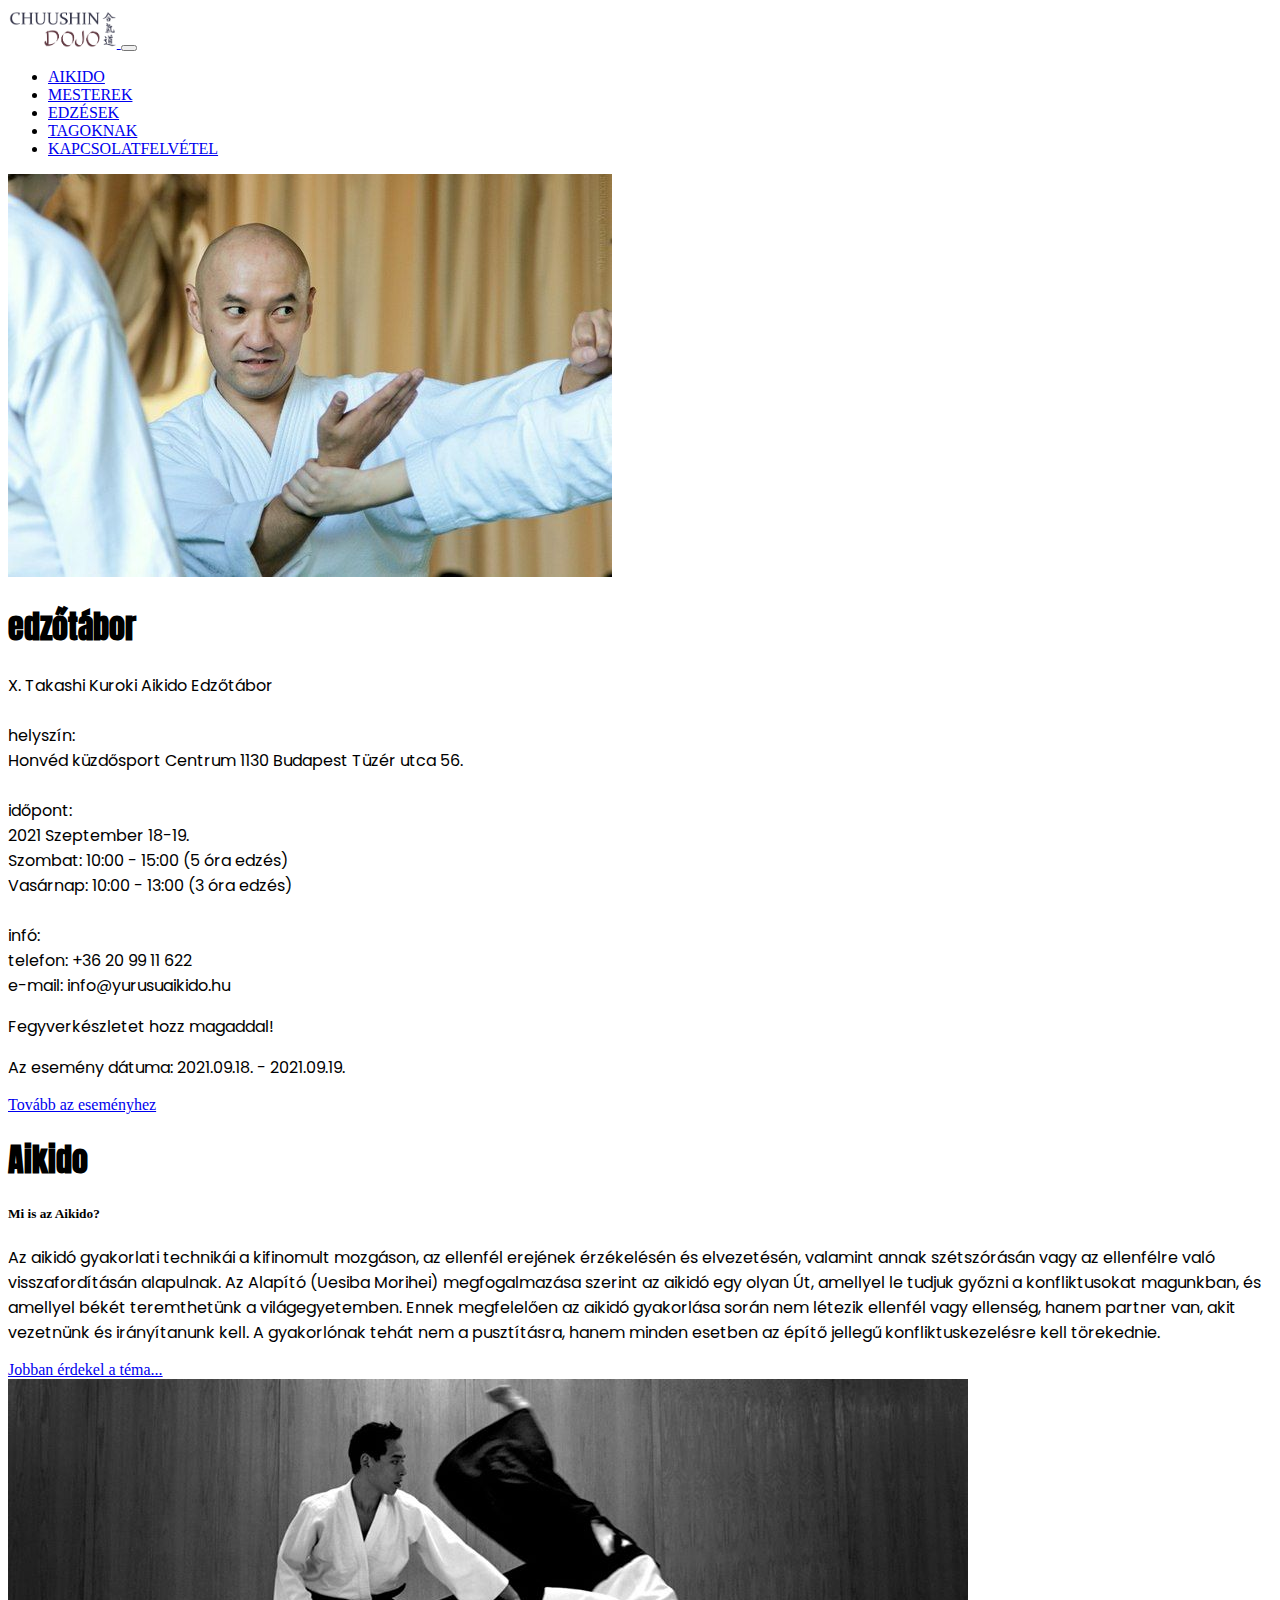
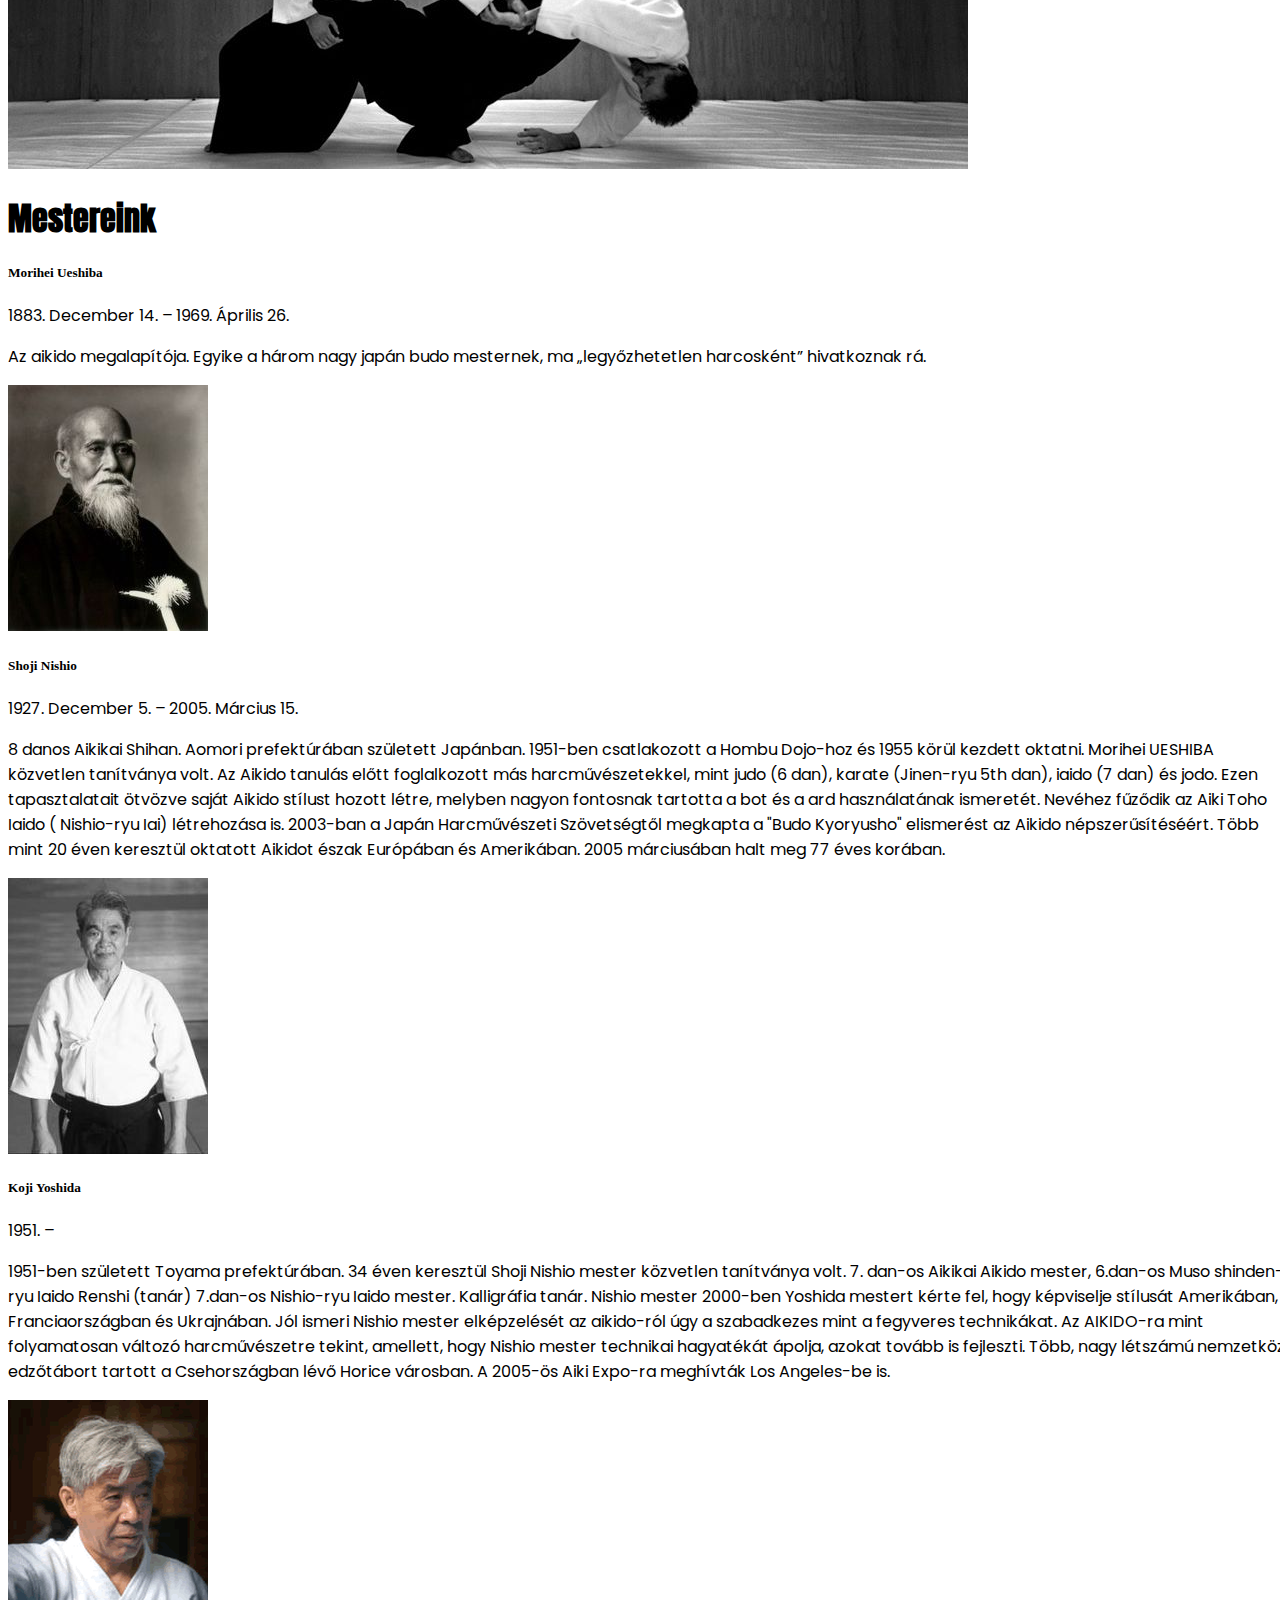
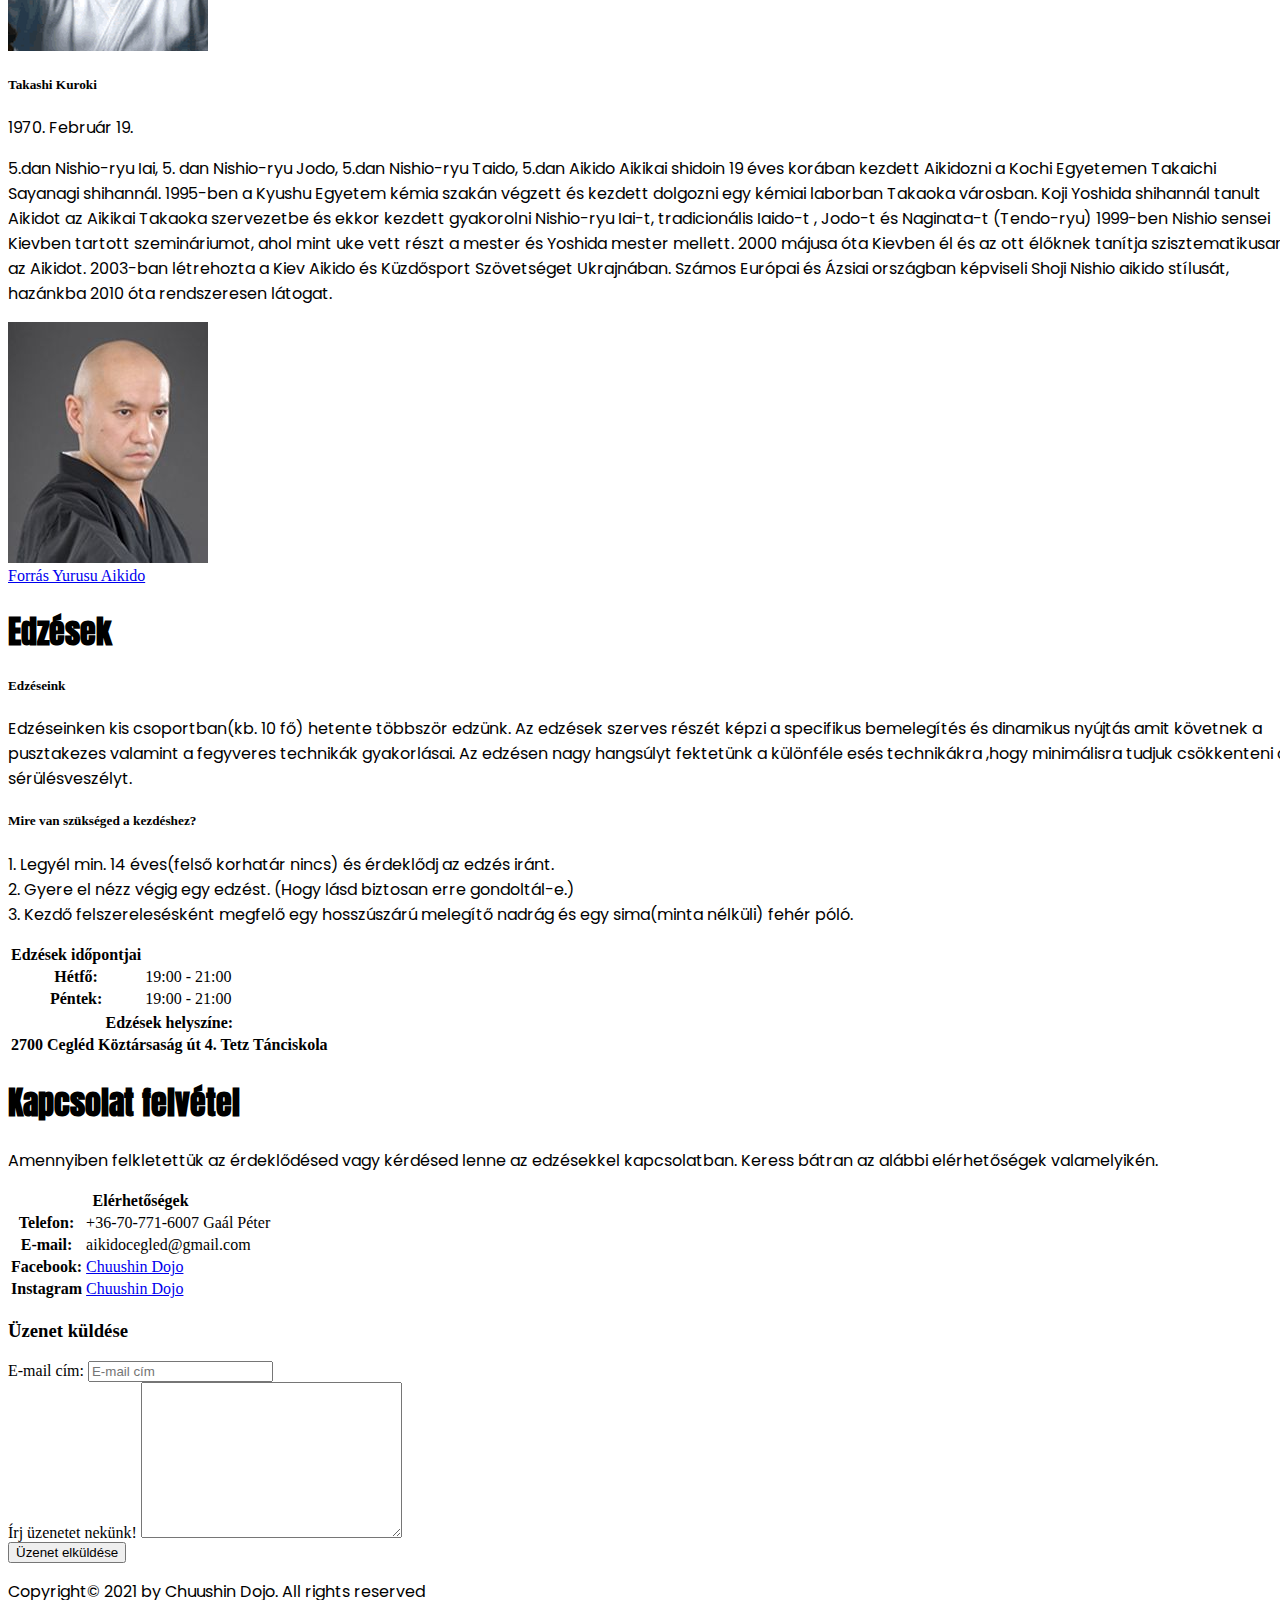
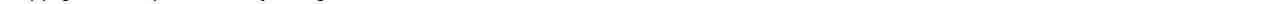
==== index.html @ 1a50bdc6 "form validateing" ====
<!DOCTYPE html>
<html lang="hu">
    <head>
        <meta charset="utf-8">
        <title>Chuushin Dojo</title>
        <!-- Fonts -->
        <link rel="preconnect" href="https://fonts.googleapis.com">
        <link rel="preconnect" href="https://fonts.gstatic.com" crossorigin>
        <link href="https://fonts.googleapis.com/css2?family=Anton&family=Poppins:wght@300&display=swap" rel="stylesheet"> 
        <!-- CSS -->
        <link href="https://cdn.jsdelivr.net/npm/bootstrap@5.0.1/dist/css/bootstrap.min.css" rel="stylesheet" integrity="sha384-+0n0xVW2eSR5OomGNYDnhzAbDsOXxcvSN1TPprVMTNDbiYZCxYbOOl7+AMvyTG2x" crossorigin="anonymous">
        <link href="index.css" rel="stylesheet" type="text/css">
    </head>
    <body>
        <!-- Header Section -->
        <section id="header mt-5">
            <div class="container fixed-top">
                <nav class="navbar navbar-expand-lg navbar-light bg-light sticky-top">
                    <div class="container-fluid">
                        <a href="#header" class="navbar-brand">
                            <img src="images/logo.png" alt="Chuushin Dojo's logo" class="d-inline-block align-text-top" height="40">
                        </a>
                        <button class="navbar-toggler" type="button" data-bs-toggle="collapse" data-bs-target="#ncc" aria-controls="ncc" aria-expanded="false" aria-label="ncc">
                            <span class="navbar-toggler-icon"></span>
                        </button>
                    </div>
                    <div class="collapse navbar-collapse" id="ncc">
                        <ul class="navbar-nav">
                            <li class="nav-item">
                                <a href="#aikido" class="nav-link">AIKIDO</a>
                            </li>
                            <li class="nav-item">
                                <a href="#masters" class="nav-link">MESTEREK</a>
                            </li>
                            <li class="nav-item">
                                <a href="#training" class="nav-link">EDZÉSEK</a>
                            </li>
                        
                            <li class="nav-item">
                                <a href="pages/members.html" class="nav-link">TAGOKNAK</a>
                            </li>
                        
                            <li class="nav-item">
                                <a href="#contacts" class="nav-link">KAPCSOLATFELVÉTEL</a>
                            </li>
                        </ul>
                    </div>
                </nav>
            </div>
            <div class="container py-3 mt-5" id="welcome">
                <div class="row mt-3 bg-light p-2 border rounded">
                    <div class="col-sm-12 col-md-8 mt-auto mb-auto" id="welcomePic">
                        <img src="images/kuroki2.jpg" alt="picture from a similar event" class="img-fluid rounded w-100">
                    </div>
                    <div class="col-sm-12 col-md-4 mt-auto mb-auto">
                        <h1 class="text text-uppercase text-center m-3">edzőtábor</h1>
                        <p class="text">
                            X. Takashi Kuroki Aikido Edzőtábor
                            <br>
                            <br>
                            <span class="text text-uppercase fw-bold">helyszín:</span>
                            <br>
                            Honvéd küzdősport Centrum 1130 Budapest Tüzér utca 56.
                            <br>
                            <br>
                            <span class="text text-uppercase fw-bold">időpont:</span>
                            <br>
                            2021 Szeptember 18-19.
                            <br>
                            Szombat: 10:00 - 15:00 (5 óra edzés)
                            <br>
                            Vasárnap: 10:00 - 13:00 (3 óra edzés)
                            <br>
                            <br>
                            <span class="text text-uppercase fw-bold">infó:</span>
                            <br>
                            telefon: +36 20 99 11 622
                            <br>
                            e-mail: info@yurusuaikido.hu
                            <br>
                            <p class="text text-center fw-bold">
                                Fegyverkészletet hozz magaddal!
                            </p>
                        </p>
                        <p class="text text-secondary text-center border-top border-2 p-2 fw-bold">
                            Az esemény dátuma: 2021.09.18. - 2021.09.19.
                        </p>
                        <a href="http://yurusuaikido.hu/takashikurokiseminar2021.html" class="btn btn-warning m-3 d-grid mx-auto" target="_blank">Tovább az eseményhez</a>
                    </div>
                </div>
            </div>
        </section>
        <!-- Aikido Section -->
        <section id="aikido">
            <div class="container">
                <div class="row py-3">
                    <div class="col d-flex align-items-center justify-content-start text-dark border-bottom border-dark bg-warning rounded">
                        <h1 class="text text-center py-3">Aikido</h1>
                    </div>
                </div>
                <div class="row py-3">
                    <div class="col-md-8 col-sm-12">
                        <h5 class="text text-strat">Mi is az Aikido?</h5>
                        <p class="text text-start">
                            Az aikidó gyakorlati technikái a kifinomult mozgáson, az ellenfél erejének érzékelésén és elvezetésén, valamint annak szétszórásán vagy az ellenfélre való visszafordításán alapulnak. Az Alapító (Uesiba Morihei) megfogalmazása szerint az aikidó egy olyan Út, amellyel le tudjuk győzni a konfliktusokat magunkban, és amellyel békét teremthetünk a világegyetemben. Ennek megfelelően az aikidó gyakorlása során nem létezik ellenfél vagy ellenség, hanem partner van, akit vezetnünk és irányítanunk kell. A gyakorlónak tehát nem a pusztításra, hanem minden esetben az építő jellegű konfliktuskezelésre kell törekednie. 
                        </p>
                        <a href="https://hu.wikipedia.org/wiki/Aikid%C3%B3" class="btn btn-warning" target="_blank">Jobban érdekel a téma...</a>
                    </div>
                    <div class="col-md-4 py-3 mt-auto mb-auto">
                        <img src="images/test_2.jpg" alt="" class="img-fluid">
                    </div>
                </div>
            </div>
        </section>
        <!-- Masters Section -->
        <section id="masters">
            <div class="container">
                <div class="row py-3">
                    <div class="col d-flex align-items-center justify-content-start text-dark border-bottom border-dark bg-warning rounded">
                        <h1 class="text text-center py-3">Mestereink</h1>
                    </div>
                </div>
                <div class="row">
                    <div class="col-md-8 col-sm-12">
                        <h5 class="text text-start mt-3">
                            Morihei Ueshiba
                        </h5>
                        <p class="text text-start text-secondary">
                            1883. December 14. – 1969. Április 26.
                        </p>
                        <p class="text text-start">
                            Az aikido megalapítója. Egyike a három nagy japán budo mesternek, ma „legyőzhetetlen harcosként” hivatkoznak rá.
                        </p>
                    </div>
                    <div class="col-md-4 col-sm-12 py-3">
                        <img src="images/ueshiba.jpg" alt="" class="img-thumbnail">
                    </div>
                </div>
                <div class="row bg-light">
                    <div class="col-md-8 col-sm-12">
                        <h5 class="text text-start mt-3">
                            Shoji Nishio
                        </h5>
                        <p class="text text-start text-secondary">
                            1927. December 5. – 2005. Március 15.
                        </p>
                        <p class="text text-start">
                            8 danos Aikikai Shihan. Aomori prefektúrában született Japánban. 1951-ben csatlakozott a Hombu Dojo-hoz és 1955 körül kezdett oktatni. Morihei UESHIBA közvetlen tanítványa volt. Az Aikido tanulás előtt foglalkozott más harcművészetekkel, mint judo (6 dan), karate (Jinen-ryu 5th dan), iaido (7 dan) és jodo. Ezen tapasztalatait ötvözve saját Aikido stílust hozott létre, melyben nagyon fontosnak tartotta a bot és a ard használatának ismeretét. Nevéhez fűződik az Aiki Toho Iaido ( Nishio-ryu Iai) létrehozása is. 2003-ban a Japán Harcművészeti Szövetségtől megkapta a "Budo Kyoryusho" elismerést az Aikido népszerűsítéséért. Több mint 20 éven keresztül oktatott Aikidot észak Európában és Amerikában. 2005 márciusában halt meg 77 éves korában.
                        </p>
                    </div>
                    <div class="col-md-4 col-sm-12 py-3">
                        <img src="images/nishio.jpg" alt="" class="img-thumbnail">
                    </div>
                </div>
                <div class="row">
                    <div class="col-md-8 col-sm-12">
                        <h5 class="text text-start fst-light mt-3">
                            Koji Yoshida
                        </h5>
                        <p class="text text-start text-secondary">
                            1951. –
                        </p>
                        <p class="text text-start">
                            1951-ben született Toyama prefektúrában. 34 éven keresztül Shoji Nishio mester közvetlen tanítványa volt. 7. dan-os Aikikai Aikido mester, 6.dan-os Muso shinden-ryu Iaido Renshi (tanár) 7.dan-os Nishio-ryu Iaido mester. Kalligráfia tanár. Nishio mester 2000-ben Yoshida mestert kérte fel, hogy képviselje stílusát Amerikában, Franciaországban és Ukrajnában. Jól ismeri Nishio mester elképzelését az aikido-ról úgy a szabadkezes mint a fegyveres technikákat. Az AIKIDO-ra mint folyamatosan változó harcművészetre tekint, amellett, hogy Nishio mester technikai hagyatékát ápolja, azokat tovább is fejleszti. Több, nagy létszámú nemzetközi edzőtábort tartott a Csehországban lévő Horice városban. A 2005-ös Aiki Expo-ra meghívták Los Angeles-be is. 
                        </p>
                    </div>
                    <div class="col-md-4 col-sm-12 py-3">
                        <img src="images/yoshida.png" alt="" class="img-thumbnail">
                    </div>
                </div>
                <div class="row bg-light">
                    <div class="col-md-8 col-sm-12">
                        <h5 class="text text-start mt-3">
                            Takashi Kuroki
                        </h5>
                        <p class="text text-start text-secondary">
                            1970. Február 19.
                        </p>
                        <p class="text text-start">
                            5.dan Nishio-ryu Iai, 5. dan Nishio-ryu Jodo, 5.dan Nishio-ryu Taido, 5.dan Aikido Aikikai shidoin 19 éves korában kezdett Aikidozni a Kochi Egyetemen Takaichi Sayanagi shihannál. 1995-ben a Kyushu Egyetem kémia szakán végzett és kezdett dolgozni egy kémiai laborban Takaoka városban. Koji Yoshida shihannál tanult Aikidot az Aikikai Takaoka szervezetbe és ekkor kezdett gyakorolni Nishio-ryu Iai-t, tradicionális Iaido-t , Jodo-t és Naginata-t (Tendo-ryu) 1999-ben Nishio sensei Kievben tartott szemináriumot, ahol mint uke vett részt a mester és Yoshida mester mellett. 2000 májusa óta Kievben él és az ott élőknek tanítja szisztematikusan az Aikidot. 2003-ban létrehozta a Kiev Aikido és Küzdősport Szövetséget Ukrajnában. Számos Európai és Ázsiai országban képviseli Shoji Nishio aikido stílusát, hazánkba 2010 óta rendszeresen látogat.
                        </p>
                    </div>
                    <div class="col-md-4 col-sm-12 py-3">
                        <img src="images/kuroki.jpg" alt="" class="img-thumbnail">
                    </div>
                </div>
                <div class="row justify-content-center py-3">
                    <a class="col-sm-3 btn btn-warning rounded text-muted" href="http://yurusuaikido.hu/index.html" target="_blank">Forrás Yurusu Aikido</a>
                </div>
            </div>
        </section>
        <!-- Training Section -->
        <section id="training">
            <div class="container">
                <div class="row py-3">
                    <div class="col d-flex align-items-center justify-content-start text-dark border-bottom border-dark bg-warning rounded">
                        <h1 class="text text-center py-3">Edzések</h1>
                    </div>
                </div>
                <div class="row">
                    <h5 class="text text-start mt-3">
                        Edzéseink
                    </h5>
                    <p class="text text-start">
                        Edzéseinken kis csoportban(kb. 10 fő) hetente többször edzünk.
                        Az edzések szerves részét képzi a specifikus bemelegítés és dinamikus nyújtás 
                        amit követnek a pusztakezes valamint a fegyveres technikák gyakorlásai.
                        Az edzésen nagy hangsúlyt fektetünk a különféle esés technikákra ,hogy 
                        minimálisra tudjuk csökkenteni a sérülésveszélyt.
                    </p>
                    <h5 class="text text-start mt-3">
                        Mire van szükséged a kezdéshez?
                    </h5>
                    <p class="text text-start">
                        1. Legyél min. 14 éves(felső korhatár nincs) és érdeklődj az edzés iránt.
                        <br>
                        2. Gyere el nézz végig egy edzést. (Hogy lásd biztosan erre gondoltál-e.)
                        <br>
                        3. Kezdő felszerelesésként megfelő egy hosszúszárú melegítő nadrág és egy sima(minta nélküli) fehér póló.
                    </p>
                </div>
                <div class="row bg-light">
                    <div class="col-md-6 py-3">
                        <table class="table">
                            <thead>
                                <tr>
                                    <th>Edzések időpontjai<th>                          
                                </tr>
                            </thead>
                            <tbody>
                                <tr class="table-warning">
                                   <th>Hétfő:</th>
                                   <td>19:00 - 21:00</td>
                                </tr>
                                <tr>
                                    <th>Péntek:</th>
                                    <td>19:00 - 21:00</td>
                                </tr>
                            </tbody>
                        </table>
                    </div>
                    <div class="col-md-6 col-sm-12 py-3">
                        <table class="table">
                            <thead>
                                <tr>
                                    <th>Edzések helyszíne:</th>
                                </tr>
                            </thead>
                            <tbody>
                                <tr>
                                    <th>2700 Cegléd Köztársaság út 4. Tetz Tánciskola</th>
                                </tr>
                            </tbody>
                        </table>
                    </div>
                </div>
            </div>
        </section>
        <!-- Contacts Section -->
        <section id="contacts">
            <div class="container">
                <div class="row py-3">
                    <div class="col d-flex align-items-center justify-content-start text-dark border-bottom border-dark bg-warning rounded">
                        <h1 class="text text-center py-3">Kapcsolat felvétel</h1>
                    </div>
                </div>
                <div class="row py-3">
                    <p>Amennyiben felkletettük az érdeklődésed vagy kérdésed lenne az edzésekkel kapcsolatban. Keress bátran az alábbi elérhetőségek valamelyikén.</p>
                </div>
                <div class="row">
                    <div class="col-md-4 col-sm-12">
                        <div class="border bg-light">
                            <table class="table table-striped">
                                <thead>
                                    <tr>
                                        <th colspan="3">Elérhetőségek</th>
                                    </tr>
                                </thead>
                                <tbody>
                                    <tr>
                                        <th>Telefon:</th>
                                        <td>+36-70-771-6007</td>
                                        <td>Gaál Péter</td>
                                    </tr>
                                    <tr>
                                        <th>E-mail: </th>
                                        <td colspan="2">aikidocegled@gmail.com</td>
                                    </tr>
                                    <tr>
                                        <th>Facebook:</th>
                                        <td colspan="2">
                                            <a href="https://www.facebook.com/cegledaikido" target="_blank">Chuushin Dojo</a>
                                        </td>
                                    </tr>
                                    <tr>
                                        <th>Instagram</th>
                                        <td colspan="2">
                                            <a href="https://www.instagram.com/chuushin_dojo/" target="_blank">Chuushin Dojo</a>
                                        </td>
                                    </tr> 
                                </tbody>
                            </table>
                        </div>
                    </div>
                    <div class="col-md-8 col-sm-12">
                        <!-- E-mail küldés form --> 
                        <div class="border bg-light">
                            <h3 class="text text-center pt-3">Üzenet küldése</h3>
                            <form action="https://formsubmit.co/aikidocegled@gmail.com" method="POST" class="m-3">
                                <div class="mb-3">
                                    <label for="" class="form-label">E-mail cím:</label>
                                    <input type="email" class="form-control" placeholder="E-mail cím" name="email" required>
                                </div>
                                <div class="mb-3">
                                    <label for="" class="form-label">Írj üzenetet nekünk!</label>
                                    <textarea class="form-control" name="message" cols="30" rows="10" required></textarea>
                                </div>
                                <button class="btn btn-warning" onclick="throwMessage()" type="submit">Üzenet elküldése</button>
                            </form>
                        </div> 
                    </div>
                </div>
            </div>
        </section>
        <!-- Footer Section -->
        <section id="footer">
            <div class="container mt-3">
                <div class="row bg-light">
                    <div class="col-md-12 text-center pt-3">
                        <p> Copyright&copy; 2021 by Chuushin Dojo. All rights reserved </p>
                    </div>
                </div>
            </div>
        </section>
        <!-- JS Section -->
        <script src="https://cdn.jsdelivr.net/npm/bootstrap@5.0.1/dist/js/bootstrap.bundle.min.js" integrity="sha384-gtEjrD/SeCtmISkJkNUaaKMoLD0//ElJ19smozuHV6z3Iehds+3Ulb9Bn9Plx0x4" crossorigin="anonymous"></script>

        <script src="frontEnd.js"></script>
    </body>
</html>
---- index.css ----
/*
Fontok:
Sima szöveghez -> font-family: 'Poppins', sans-serif;
Főcímekhez -> font-family: 'Anton', sans-serif;
    
Színkódok:

*/

:root {
    --mainText: 'Anton', sans-serif;
    --simpleText: 'Poppins', sans-serif;
    --mainColor: #ffffff;
    --secColor: #d6d6d6;
    --alertColor: #fc2803;
    --titleBg: #7a7b80;
}

h1 {
    font-family: var(--mainText);
}

p {
    font-family: var(--simpleText);
}

body {
    width: 100vw;
    height: 100vh;
}

#welcome {
    min-height: 60vh;
}

.title-row {
    background-image: url("images/TitleBg.png");
}
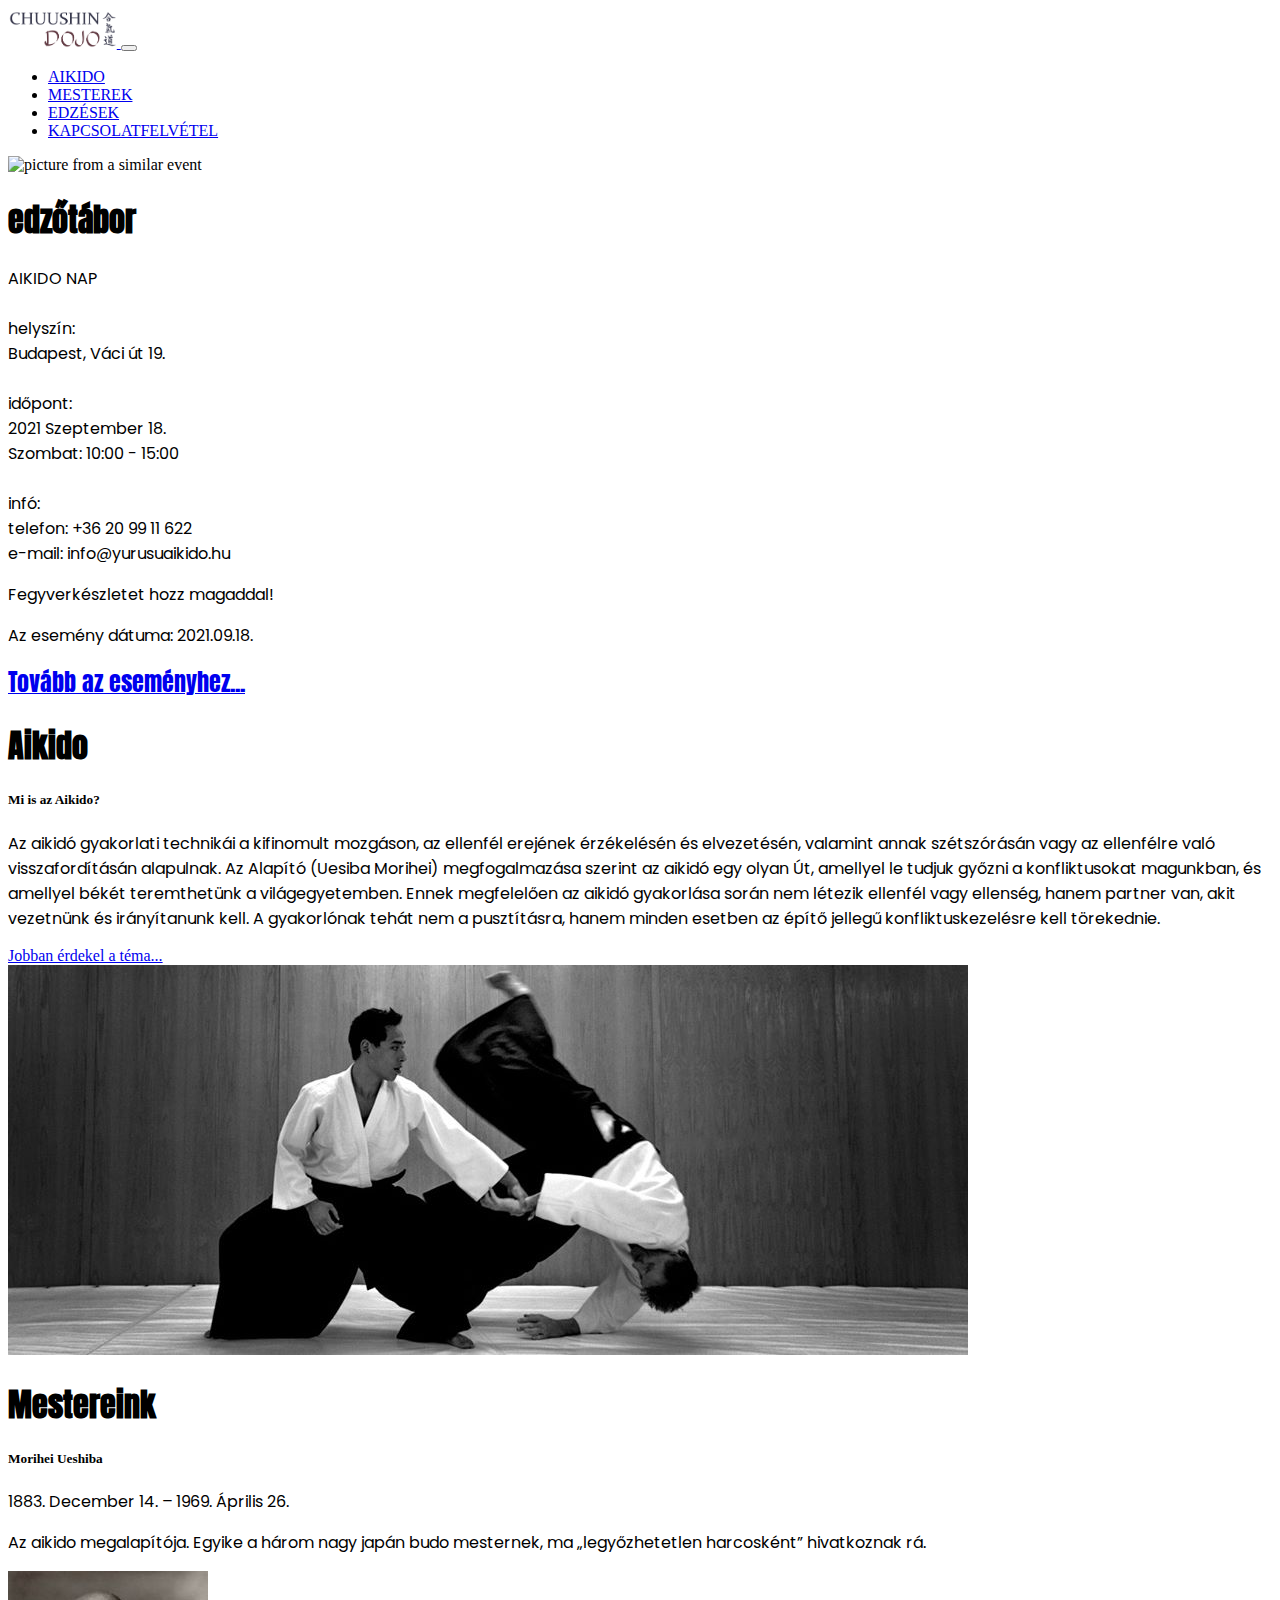
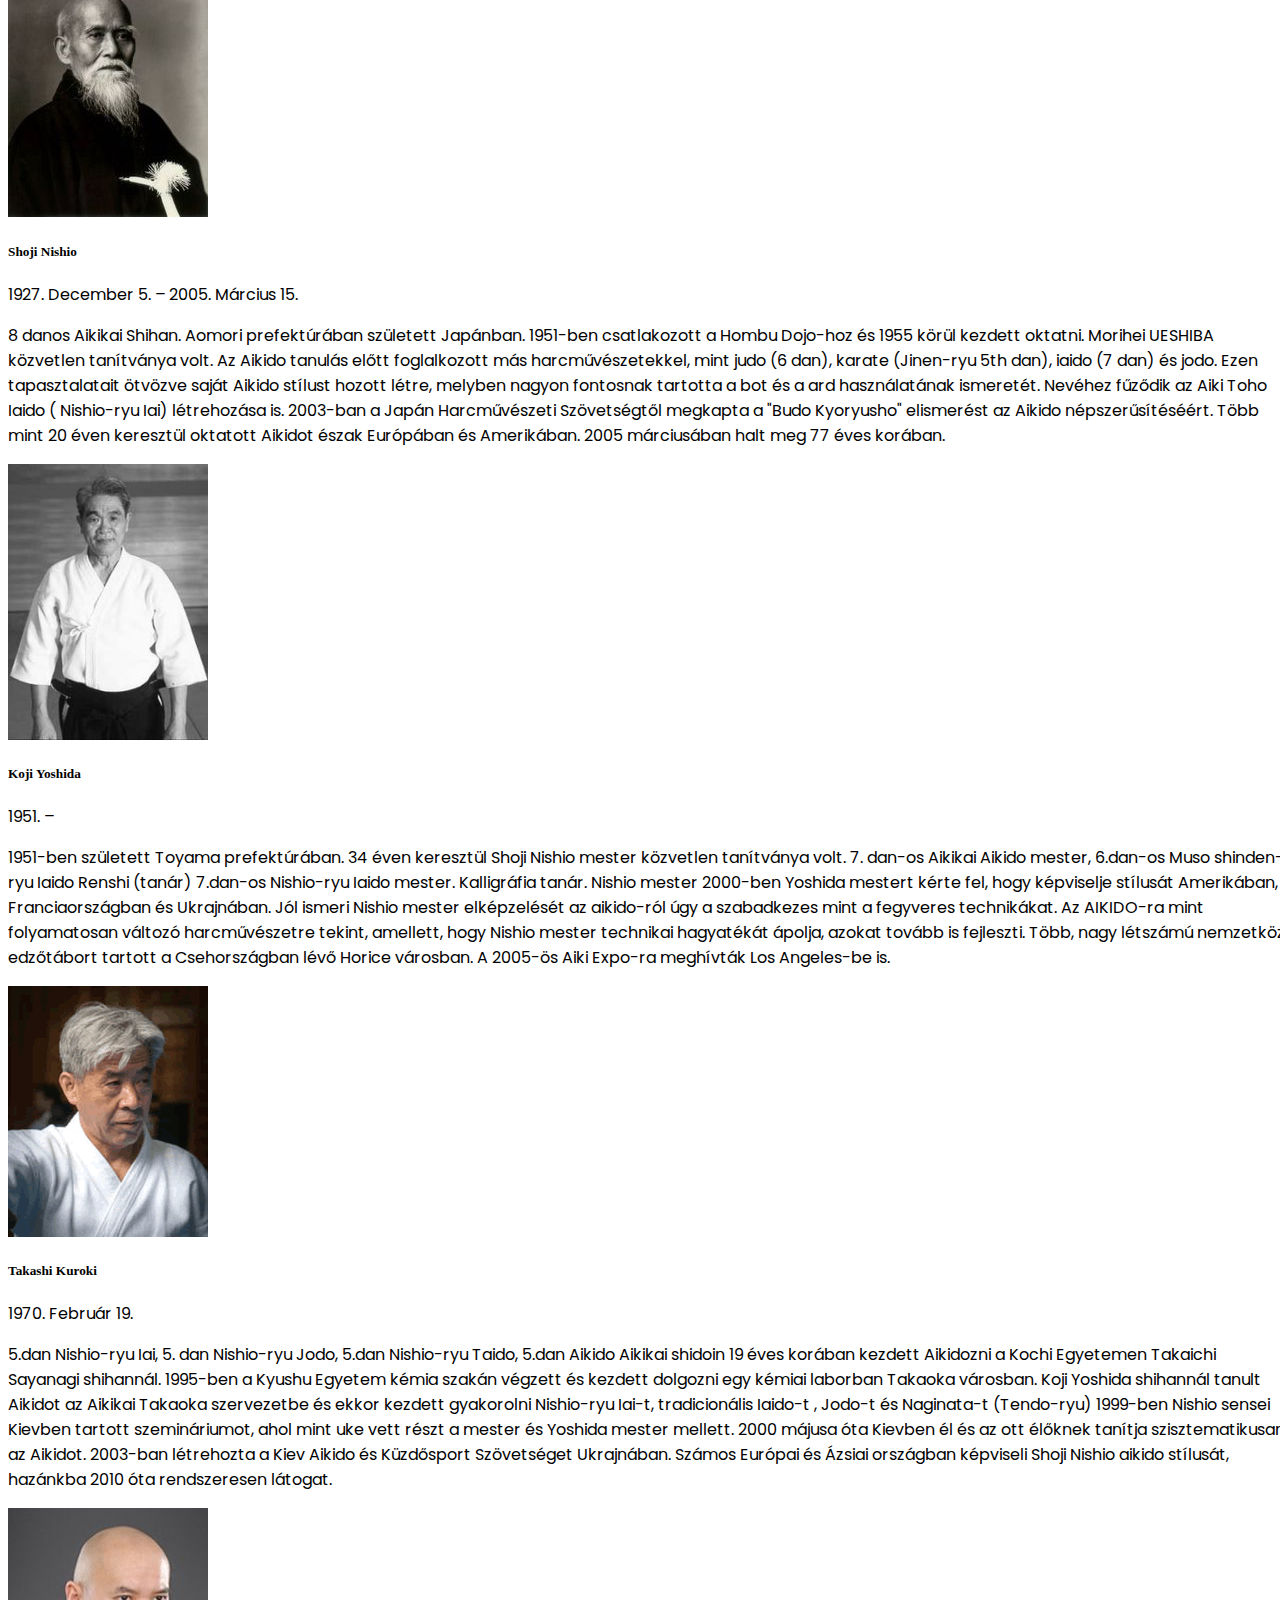
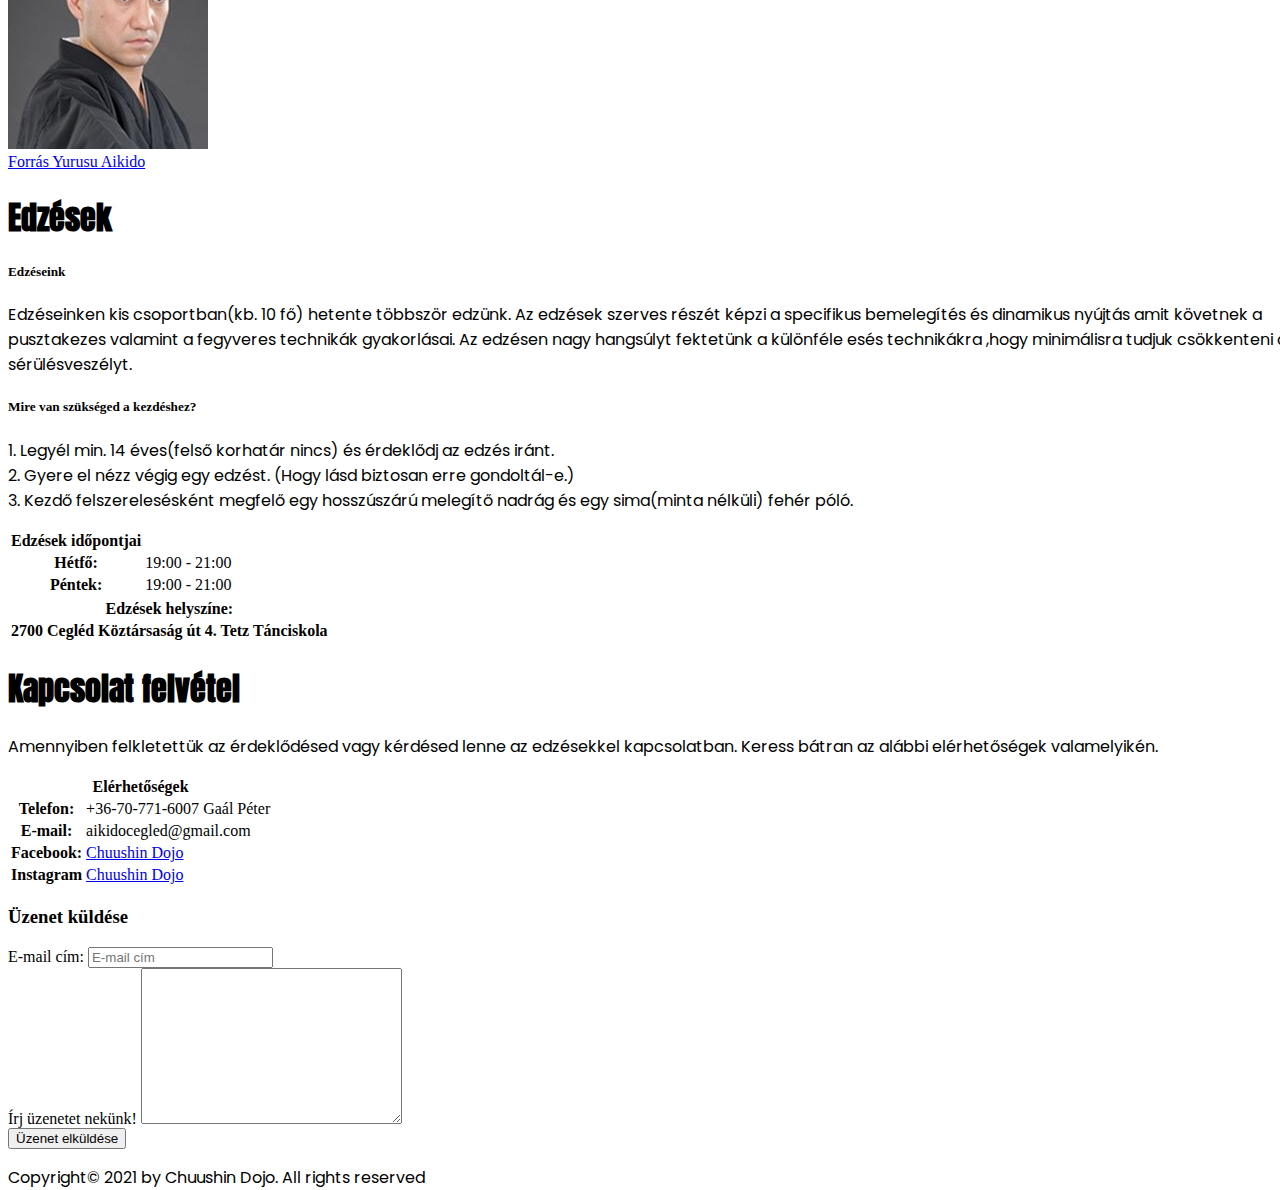
==== commit 0db62e1c: "Actualizing" ====
--- a/index.html
+++ b/index.html
@@ -35,11 +35,11 @@
                             <li class="nav-item">
                                 <a href="#training" class="nav-link">EDZÉSEK</a>
                             </li>
-                        
+                            <!--
                             <li class="nav-item">
                                 <a href="pages/members.html" class="nav-link">TAGOKNAK</a>
                             </li>
-                        
+                            -->
                             <li class="nav-item">
                                 <a href="#contacts" class="nav-link">KAPCSOLATFELVÉTEL</a>
                             </li>
@@ -50,26 +50,24 @@
             <div class="container py-3 mt-5" id="welcome">
                 <div class="row mt-3 bg-light p-2 border rounded">
                     <div class="col-sm-12 col-md-8 mt-auto mb-auto" id="welcomePic">
-                        <img src="images/kuroki2.jpg" alt="picture from a similar event" class="img-fluid rounded w-100">
+                        <img src="http://yurusuaikido.hu/blogs/images/aikido-nap-szeptember.jpg" alt="picture from a similar event" class="img-fluid rounded w-100">
                     </div>
                     <div class="col-sm-12 col-md-4 mt-auto mb-auto">
                         <h1 class="text text-uppercase text-center m-3">edzőtábor</h1>
                         <p class="text">
-                            X. Takashi Kuroki Aikido Edzőtábor
+                            AIKIDO NAP
                             <br>
                             <br>
                             <span class="text text-uppercase fw-bold">helyszín:</span>
                             <br>
-                            Honvéd küzdősport Centrum 1130 Budapest Tüzér utca 56.
+                            Budapest, Váci út 19.
                             <br>
                             <br>
                             <span class="text text-uppercase fw-bold">időpont:</span>
                             <br>
-                            2021 Szeptember 18-19.
-                            <br>
-                            Szombat: 10:00 - 15:00 (5 óra edzés)
-                            <br>
-                            Vasárnap: 10:00 - 13:00 (3 óra edzés)
+                            2021 Szeptember 18.
+                            <br>
+                            Szombat: 10:00 - 15:00
                             <br>
                             <br>
                             <span class="text text-uppercase fw-bold">infó:</span>
@@ -83,9 +81,9 @@
                             </p>
                         </p>
                         <p class="text text-secondary text-center border-top border-2 p-2 fw-bold">
-                            Az esemény dátuma: 2021.09.18. - 2021.09.19.
-                        </p>
-                        <a href="http://yurusuaikido.hu/takashikurokiseminar2021.html" class="btn btn-warning m-3 d-grid mx-auto" target="_blank">Tovább az eseményhez</a>
+                            Az esemény dátuma: 2021.09.18.
+                        </p>
+                        <a href="http://yurusuaikido.hu" class="btn btn-warning m-3 d-grid mx-auto border border-dark border-2" target="_blank"><span>Tovább az eseményhez...</span></a>
                     </div>
                 </div>
             </div>
@@ -104,7 +102,7 @@
                         <p class="text text-start">
                             Az aikidó gyakorlati technikái a kifinomult mozgáson, az ellenfél erejének érzékelésén és elvezetésén, valamint annak szétszórásán vagy az ellenfélre való visszafordításán alapulnak. Az Alapító (Uesiba Morihei) megfogalmazása szerint az aikidó egy olyan Út, amellyel le tudjuk győzni a konfliktusokat magunkban, és amellyel békét teremthetünk a világegyetemben. Ennek megfelelően az aikidó gyakorlása során nem létezik ellenfél vagy ellenség, hanem partner van, akit vezetnünk és irányítanunk kell. A gyakorlónak tehát nem a pusztításra, hanem minden esetben az építő jellegű konfliktuskezelésre kell törekednie. 
                         </p>
-                        <a href="https://hu.wikipedia.org/wiki/Aikid%C3%B3" class="btn btn-warning" target="_blank">Jobban érdekel a téma...</a>
+                        <a href="https://hu.wikipedia.org/wiki/Aikid%C3%B3" class="btn btn-outline-warning text-muted" target="_blank">Jobban érdekel a téma...</a>
                     </div>
                     <div class="col-md-4 py-3 mt-auto mb-auto">
                         <img src="images/test_2.jpg" alt="" class="img-fluid">
@@ -185,7 +183,7 @@
                     </div>
                 </div>
                 <div class="row justify-content-center py-3">
-                    <a class="col-sm-3 btn btn-warning rounded text-muted" href="http://yurusuaikido.hu/index.html" target="_blank">Forrás Yurusu Aikido</a>
+                    <a class="col-sm-3 btn btn-outline-warning rounded text-muted" href="http://yurusuaikido.hu/index.html" target="_blank">Forrás Yurusu Aikido</a>
                 </div>
             </div>
         </section>
--- a/index.css
+++ b/index.css
@@ -2,6 +2,7 @@
 Fontok:
 Sima szöveghez -> font-family: 'Poppins', sans-serif;
 Főcímekhez -> font-family: 'Anton', sans-serif;
+#E67E22
     
 Színkódok:
 
@@ -14,6 +15,7 @@
     --secColor: #d6d6d6;
     --alertColor: #fc2803;
     --titleBg: #7a7b80;
+    --newOrange : #E67E22;
 }
 
 h1 {
@@ -35,4 +37,9 @@
 
 .title-row {
     background-image: url("images/TitleBg.png");
+}
+
+a span{
+    font-family: var(--mainText);
+    font-size: 1.5rem;
 }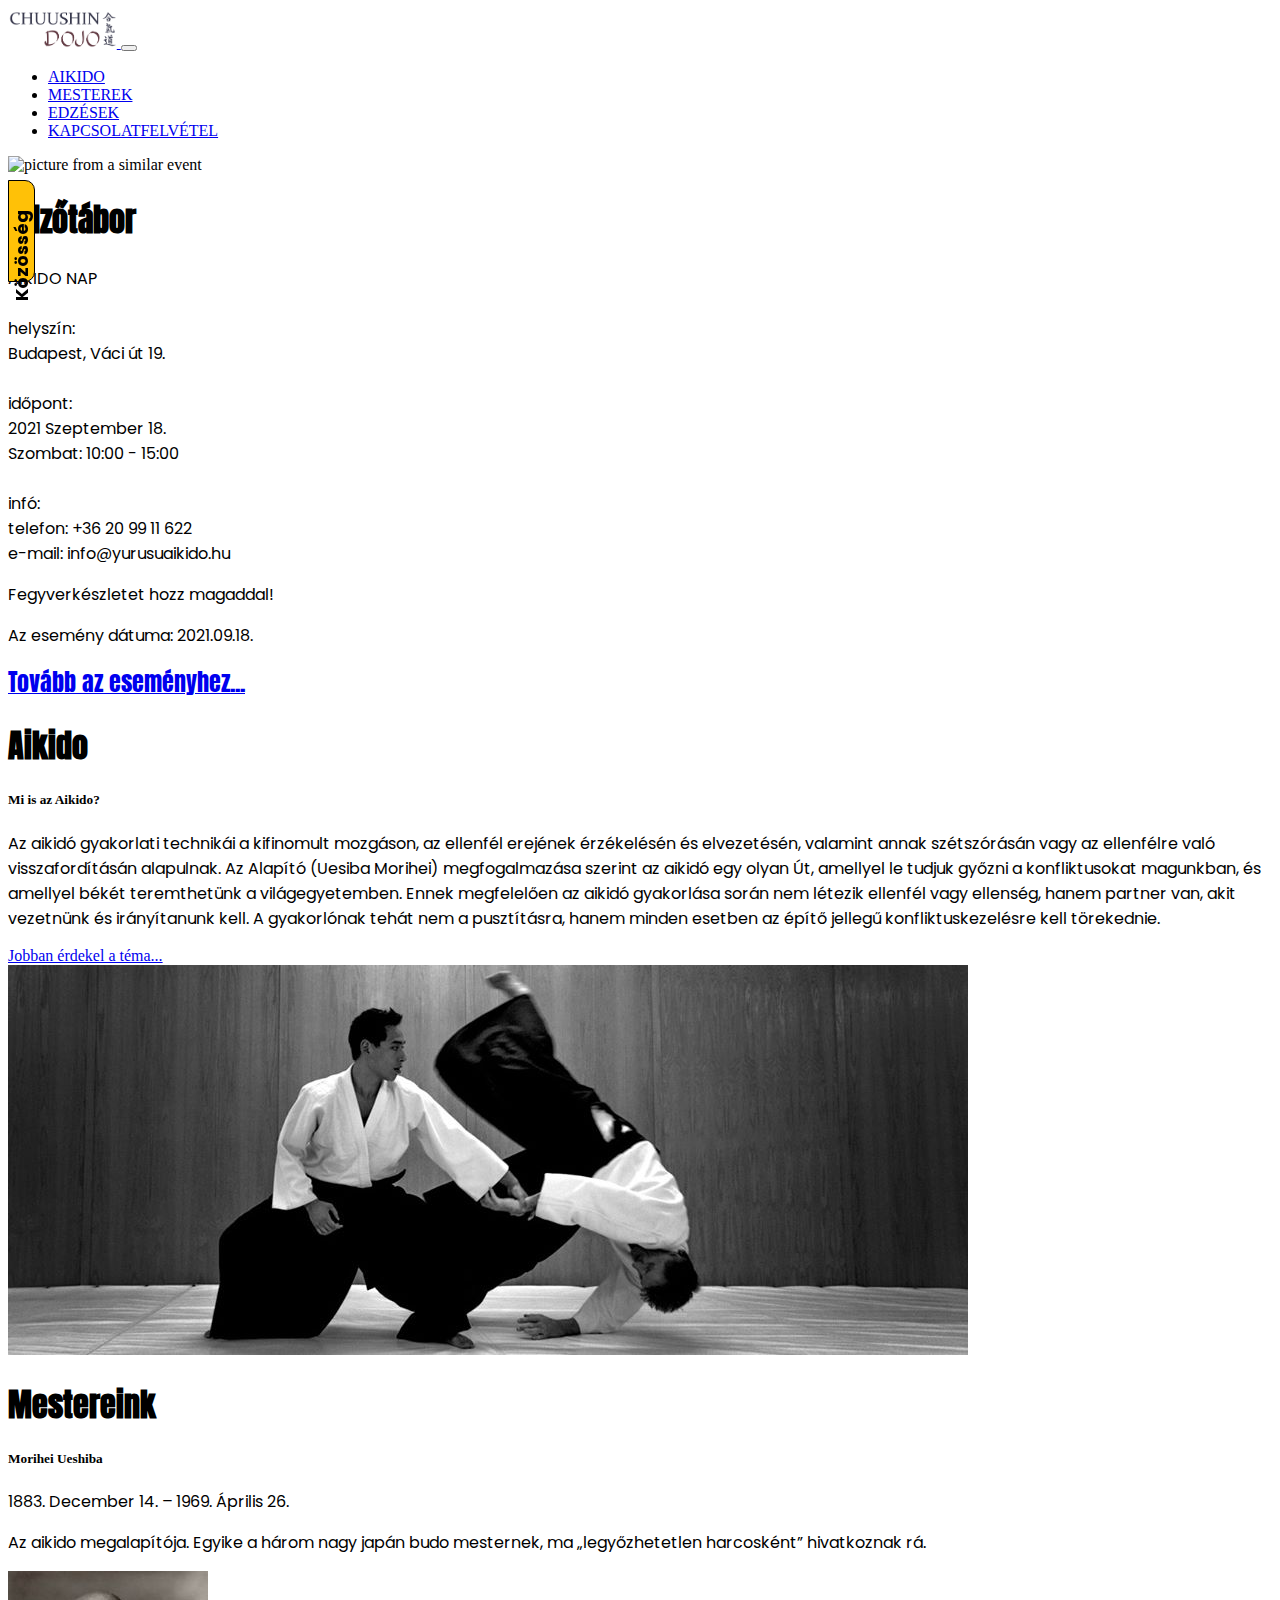
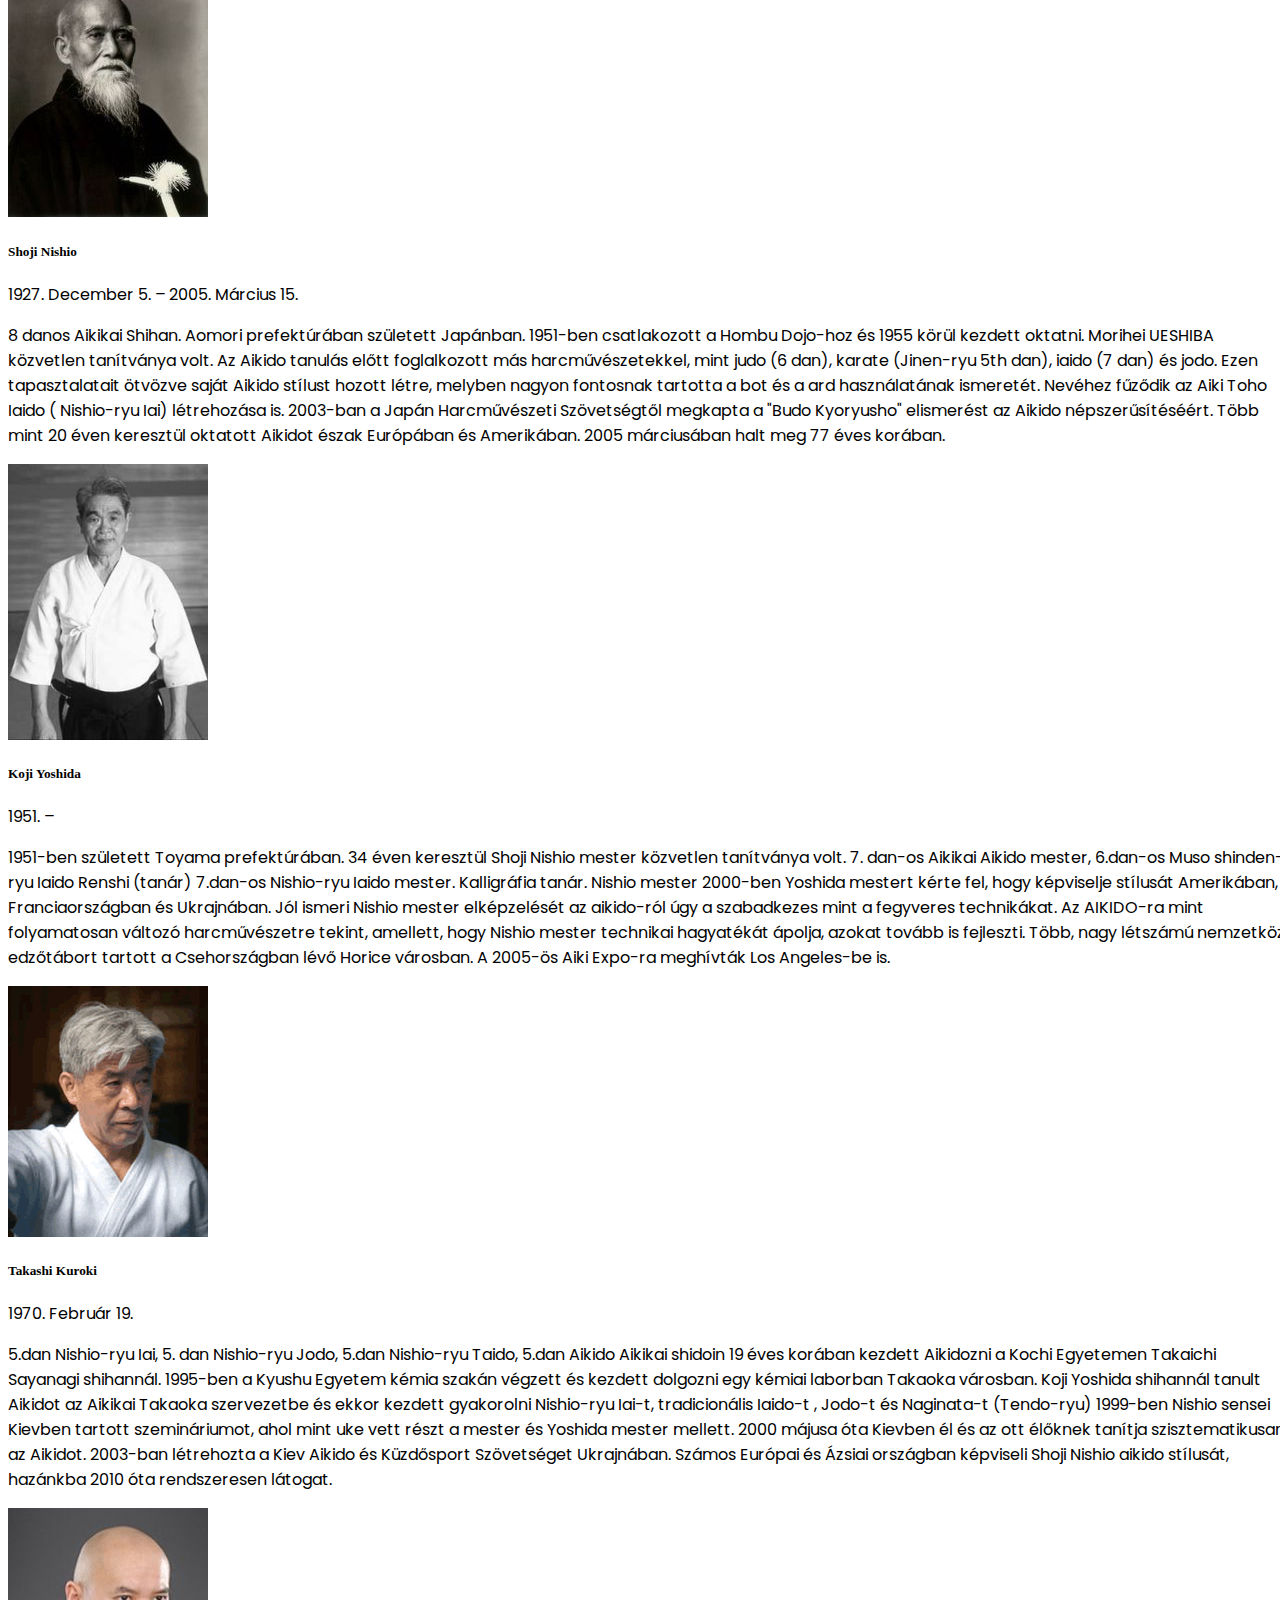
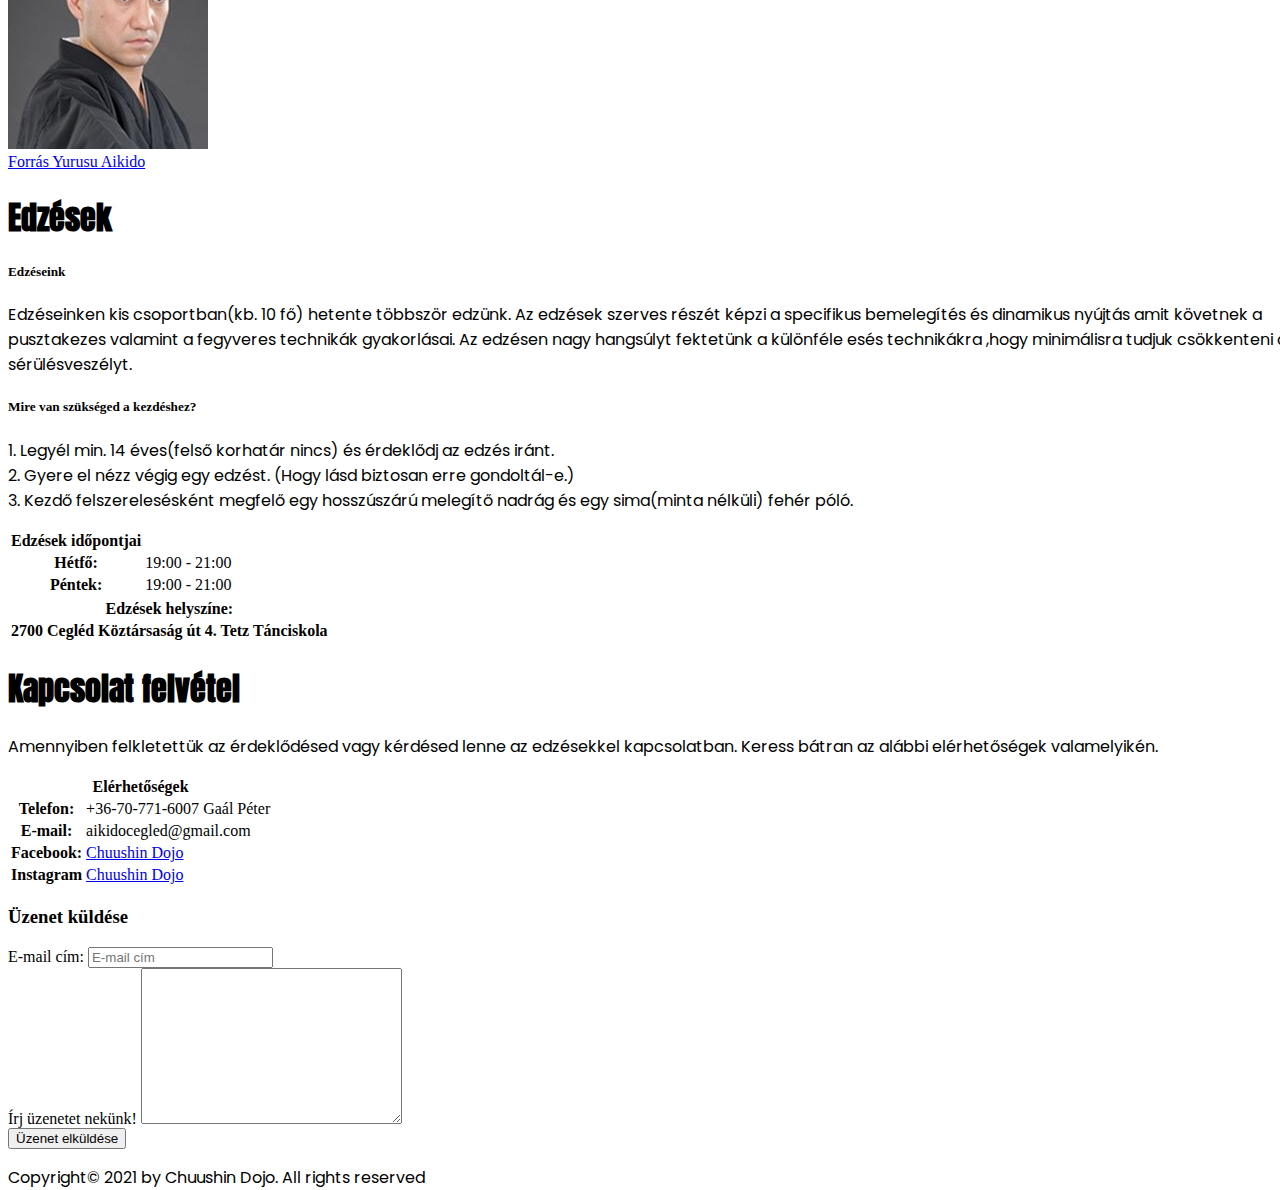
==== commit c26f46a2: "Add Social media panel" ====
--- a/index.html
+++ b/index.html
@@ -47,7 +47,7 @@
                     </div>
                 </nav>
             </div>
-            <div class="container py-3 mt-5" id="welcome">
+            <div class="container pt-2 mt-5" id="welcome">
                 <div class="row mt-3 bg-light p-2 border rounded">
                     <div class="col-sm-12 col-md-8 mt-auto mb-auto" id="welcomePic">
                         <img src="http://yurusuaikido.hu/blogs/images/aikido-nap-szeptember.jpg" alt="picture from a similar event" class="img-fluid rounded w-100">
@@ -97,14 +97,14 @@
                     </div>
                 </div>
                 <div class="row py-3">
-                    <div class="col-md-8 col-sm-12">
+                    <div class="col-xl-8 col-md-12">
                         <h5 class="text text-strat">Mi is az Aikido?</h5>
                         <p class="text text-start">
                             Az aikidó gyakorlati technikái a kifinomult mozgáson, az ellenfél erejének érzékelésén és elvezetésén, valamint annak szétszórásán vagy az ellenfélre való visszafordításán alapulnak. Az Alapító (Uesiba Morihei) megfogalmazása szerint az aikidó egy olyan Út, amellyel le tudjuk győzni a konfliktusokat magunkban, és amellyel békét teremthetünk a világegyetemben. Ennek megfelelően az aikidó gyakorlása során nem létezik ellenfél vagy ellenség, hanem partner van, akit vezetnünk és irányítanunk kell. A gyakorlónak tehát nem a pusztításra, hanem minden esetben az építő jellegű konfliktuskezelésre kell törekednie. 
                         </p>
                         <a href="https://hu.wikipedia.org/wiki/Aikid%C3%B3" class="btn btn-outline-warning text-muted" target="_blank">Jobban érdekel a téma...</a>
                     </div>
-                    <div class="col-md-4 py-3 mt-auto mb-auto">
+                    <div class="col-xl-4 col-md-12 py-3 mt-auto mb-auto">
                         <img src="images/test_2.jpg" alt="" class="img-fluid">
                     </div>
                 </div>
@@ -265,8 +265,8 @@
                 <div class="row py-3">
                     <p>Amennyiben felkletettük az érdeklődésed vagy kérdésed lenne az edzésekkel kapcsolatban. Keress bátran az alábbi elérhetőségek valamelyikén.</p>
                 </div>
-                <div class="row">
-                    <div class="col-md-4 col-sm-12">
+                <div class="row justify-content-center">
+                    <div class="col-md-12 col-xl-6">
                         <div class="border bg-light">
                             <table class="table table-striped">
                                 <thead>
@@ -300,7 +300,9 @@
                             </table>
                         </div>
                     </div>
-                    <div class="col-md-8 col-sm-12">
+                </div>
+                <div class="row mt-3 justify-content-center">
+                    <div class="col-md-12 col-xl-6">
                         <!-- E-mail küldés form --> 
                         <div class="border bg-light">
                             <h3 class="text text-center pt-3">Üzenet küldése</h3>
@@ -320,6 +322,24 @@
                 </div>
             </div>
         </section>
+        <!-- Social media section -->
+        <section id="socMedPanel" class="align-content-center">
+            <h4 id="socTitle" class="text text-secondary m-1">Közösség</h4>
+            <div class="row text-center mt-auto pt-2 mb-2">
+                <a class="socMedItem" href="https://www.facebook.com/cegledaikido" target="_blank">
+                    <svg xmlns="http://www.w3.org/2000/svg" width="40" height="40" fill="currentColor" class="bi bi-facebook" viewBox="0 0 16 16">
+                        <path d="M16 8.049c0-4.446-3.582-8.05-8-8.05C3.58 0-.002 3.603-.002 8.05c0 4.017 2.926 7.347 6.75 7.951v-5.625h-2.03V8.05H6.75V6.275c0-2.017 1.195-3.131 3.022-3.131.876 0 1.791.157 1.791.157v1.98h-1.009c-.993 0-1.303.621-1.303 1.258v1.51h2.218l-.354 2.326H9.25V16c3.824-.604 6.75-3.934 6.75-7.951z"/>
+                    </svg>
+                </a>
+            </div>
+            <div class="row text-center mt-auto pt-2 mb-2">
+                <a class="socMedItem" href="https://www.instagram.com/chuushin_dojo/" target="_blank">
+                    <svg xmlns="http://www.w3.org/2000/svg" width="40" height="40" fill="currentColor" class="bi bi-instagram" viewBox="0 0 16 16">
+                        <path d="M8 0C5.829 0 5.556.01 4.703.048 3.85.088 3.269.222 2.76.42a3.917 3.917 0 0 0-1.417.923A3.927 3.927 0 0 0 .42 2.76C.222 3.268.087 3.85.048 4.7.01 5.555 0 5.827 0 8.001c0 2.172.01 2.444.048 3.297.04.852.174 1.433.372 1.942.205.526.478.972.923 1.417.444.445.89.719 1.416.923.51.198 1.09.333 1.942.372C5.555 15.99 5.827 16 8 16s2.444-.01 3.298-.048c.851-.04 1.434-.174 1.943-.372a3.916 3.916 0 0 0 1.416-.923c.445-.445.718-.891.923-1.417.197-.509.332-1.09.372-1.942C15.99 10.445 16 10.173 16 8s-.01-2.445-.048-3.299c-.04-.851-.175-1.433-.372-1.941a3.926 3.926 0 0 0-.923-1.417A3.911 3.911 0 0 0 13.24.42c-.51-.198-1.092-.333-1.943-.372C10.443.01 10.172 0 7.998 0h.003zm-.717 1.442h.718c2.136 0 2.389.007 3.232.046.78.035 1.204.166 1.486.275.373.145.64.319.92.599.28.28.453.546.598.92.11.281.24.705.275 1.485.039.843.047 1.096.047 3.231s-.008 2.389-.047 3.232c-.035.78-.166 1.203-.275 1.485a2.47 2.47 0 0 1-.599.919c-.28.28-.546.453-.92.598-.28.11-.704.24-1.485.276-.843.038-1.096.047-3.232.047s-2.39-.009-3.233-.047c-.78-.036-1.203-.166-1.485-.276a2.478 2.478 0 0 1-.92-.598 2.48 2.48 0 0 1-.6-.92c-.109-.281-.24-.705-.275-1.485-.038-.843-.046-1.096-.046-3.233 0-2.136.008-2.388.046-3.231.036-.78.166-1.204.276-1.486.145-.373.319-.64.599-.92.28-.28.546-.453.92-.598.282-.11.705-.24 1.485-.276.738-.034 1.024-.044 2.515-.045v.002zm4.988 1.328a.96.96 0 1 0 0 1.92.96.96 0 0 0 0-1.92zm-4.27 1.122a4.109 4.109 0 1 0 0 8.217 4.109 4.109 0 0 0 0-8.217zm0 1.441a2.667 2.667 0 1 1 0 5.334 2.667 2.667 0 0 1 0-5.334z"/>
+                    </svg>
+                </a>
+            </div>
+        </section>
         <!-- Footer Section -->
         <section id="footer">
             <div class="container mt-3">
--- a/index.css
+++ b/index.css
@@ -32,7 +32,7 @@
 }
 
 #welcome {
-    min-height: 60vh;
+    min-height: 30vh;
 }
 
 .title-row {
@@ -42,4 +42,46 @@
 a span{
     font-family: var(--mainText);
     font-size: 1.5rem;
+}
+
+#socMedPanel {
+    position: fixed;
+    top: 20vh;
+    width: 2vw;
+    max-width: 25px;
+    height: 100px;
+    background-color: #FFC107;
+    border: 1px solid black;
+    border-radius: 0px 10px 10px 0px;
+}
+
+#socTitle {
+    transform: rotate(270deg);
+    text-align: center;
+    display: block;
+    position: relative;
+    top: 70px;
+    font-size: 18px;
+    font-family: var(--simpleText);
+}
+
+.socMedItem {
+    display: none;
+}
+
+#socMedPanel:hover {
+    width: 60px;
+    max-width: 150px;
+    height: auto;
+    background-color: rgb(68, 68, 68);
+    transition: 1000ms;
+}
+
+#socMedPanel:hover .socMedItem {
+    display: block;
+    color: white;
+}
+
+#socMedPanel:hover #socTitle {
+    display: none;
 }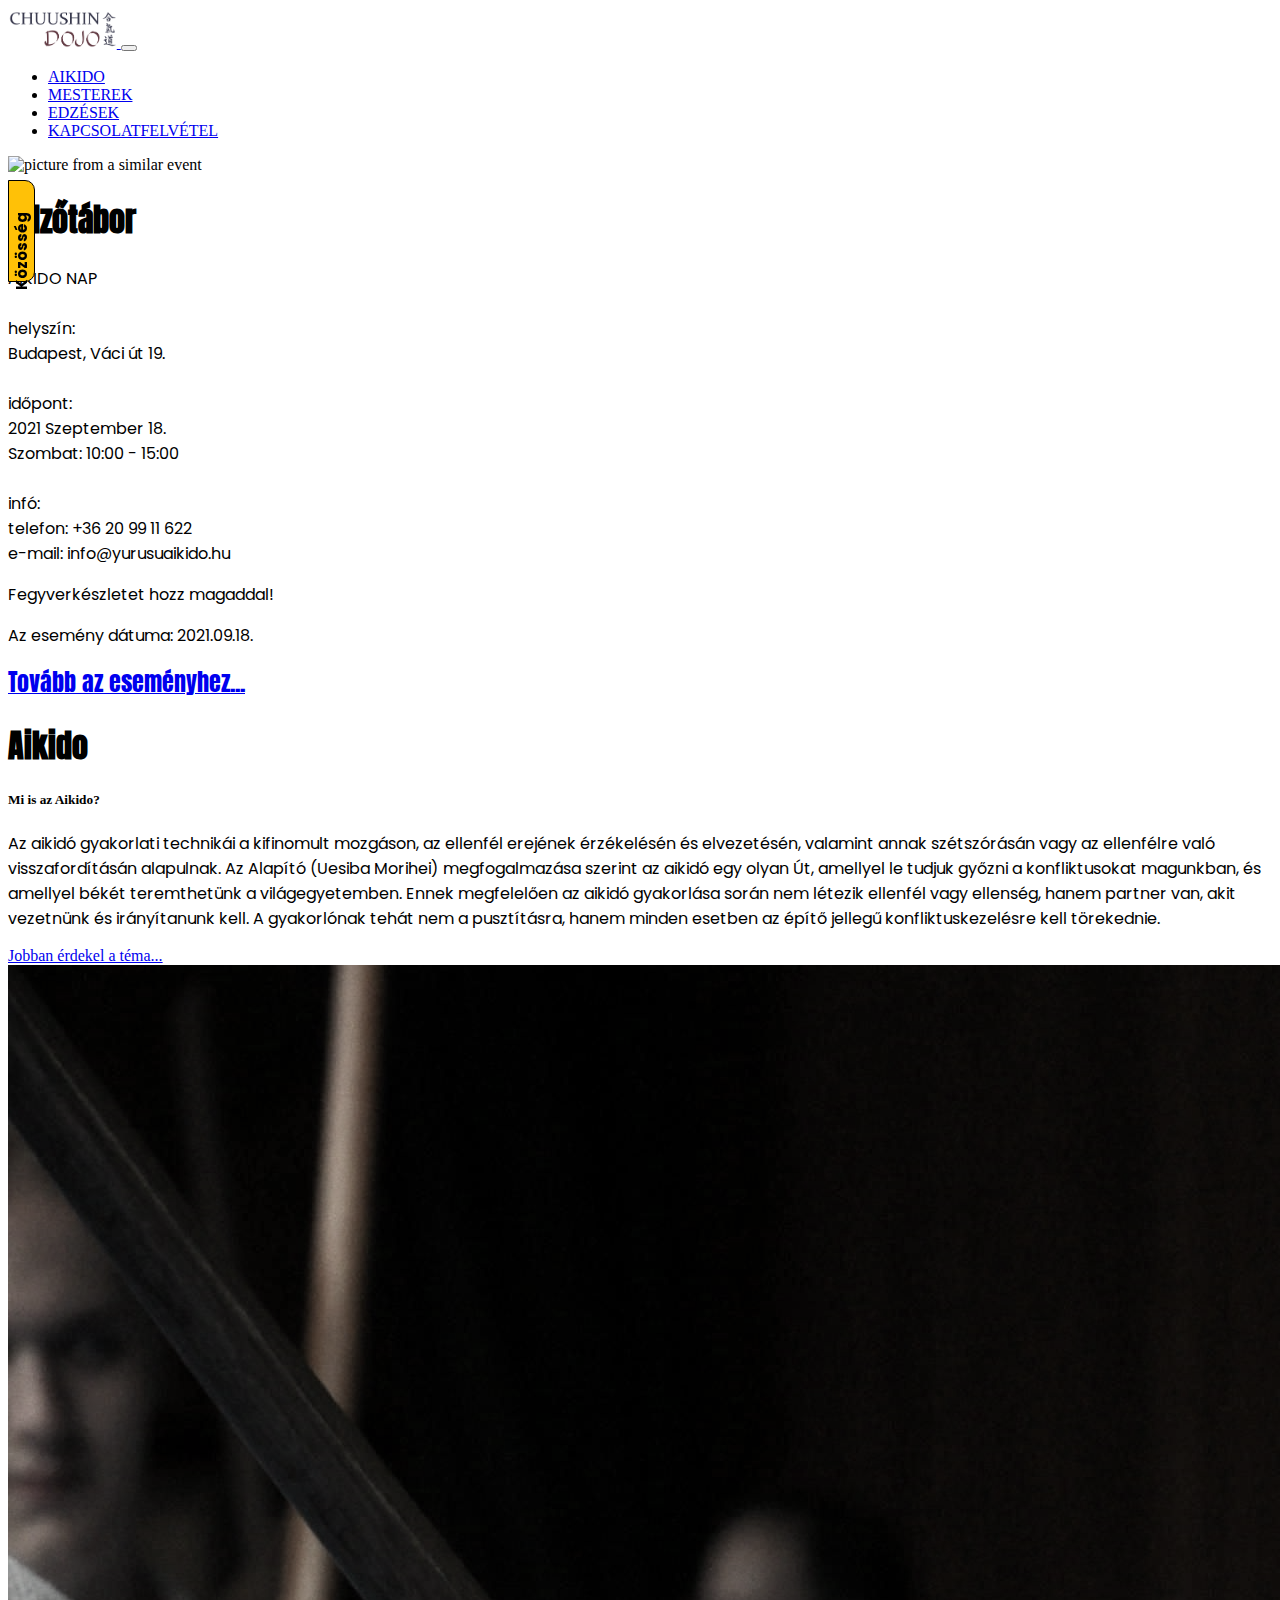
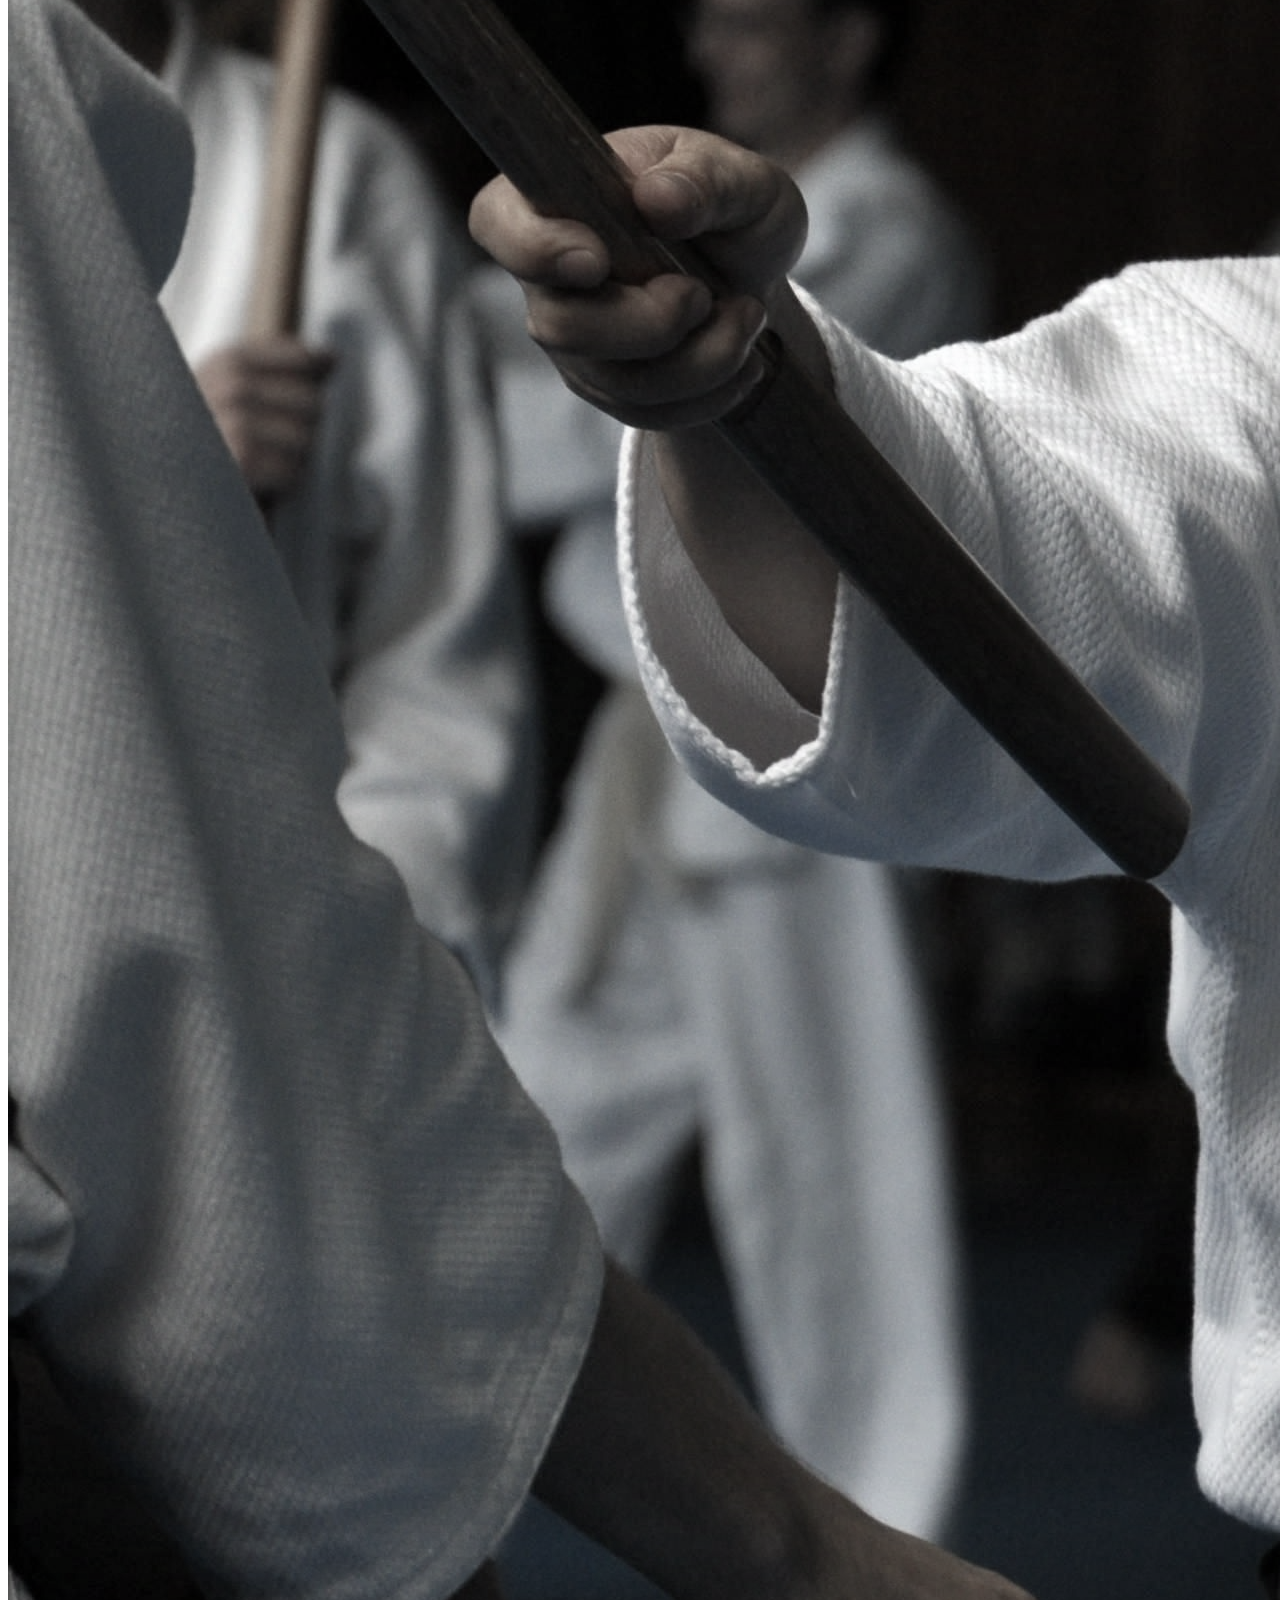
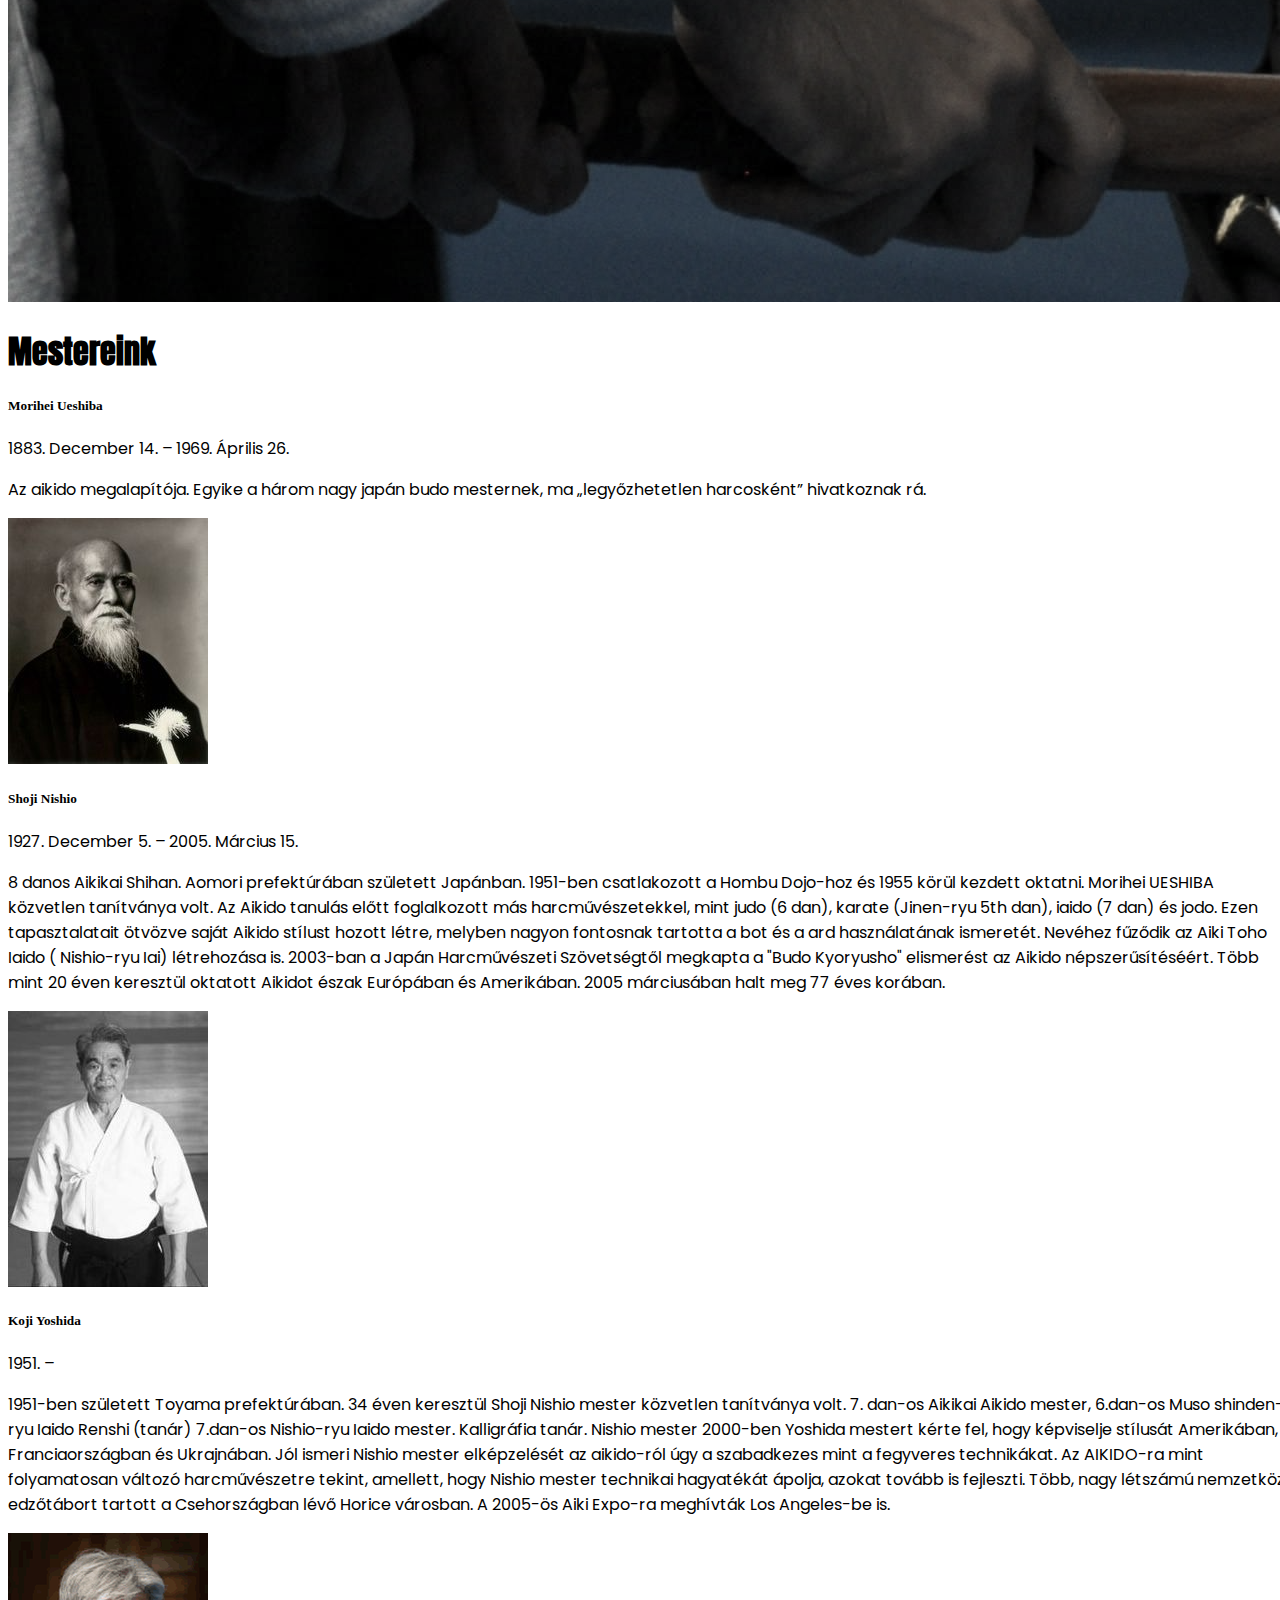
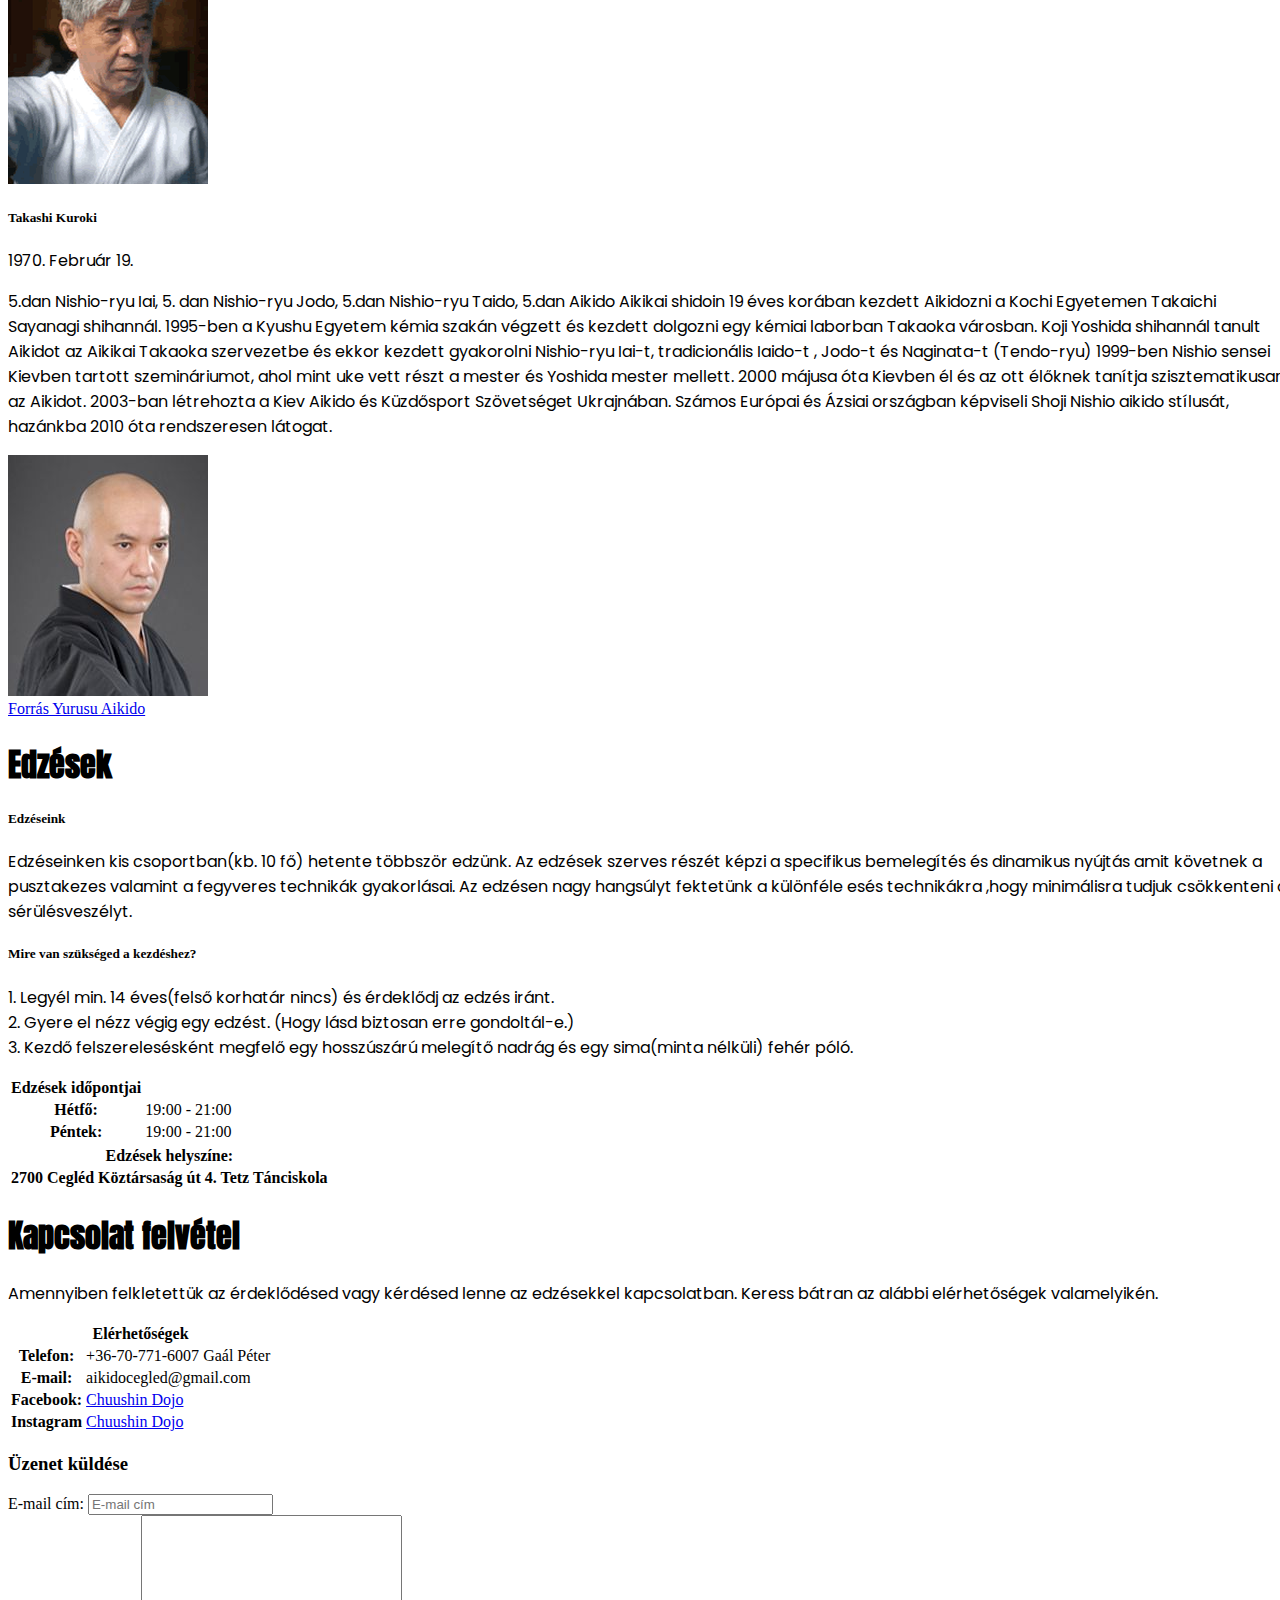
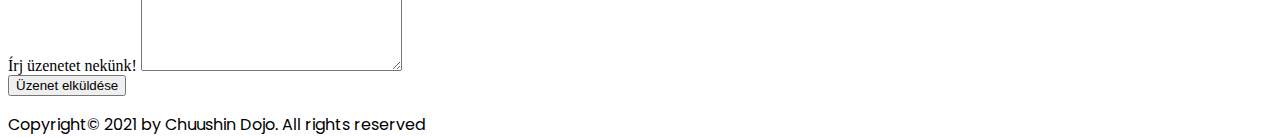
==== commit f332e420: "Adding Meta tags" ====
--- a/index.html
+++ b/index.html
@@ -2,6 +2,13 @@
 <html lang="hu">
     <head>
         <meta charset="utf-8">
+        <meta name="TITLE" content="Chuushin Dojo Webpage">
+        <meta name="DESCRIPTION" content="A webpage for the Chuushin aikido dojo in Cegléd.">
+        <meta name="KEYWORDS" content="aikido, cegléd, edzés, harcművészet, testmozgás, fegyveres, kard, katana, szamurák">
+        <meta name="ROBOTS" content="index">
+        <meta name="REVISIT-AFTER" content="10 days">
+        <meta name="CONTENT-LANGUAGE" content="hungarian">
+        <meta name="AUTHOR" content="ChuushinDojo">
         <title>Chuushin Dojo</title>
         <!-- Fonts -->
         <link rel="preconnect" href="https://fonts.googleapis.com">
@@ -105,7 +112,7 @@
                         <a href="https://hu.wikipedia.org/wiki/Aikid%C3%B3" class="btn btn-outline-warning text-muted" target="_blank">Jobban érdekel a téma...</a>
                     </div>
                     <div class="col-xl-4 col-md-12 py-3 mt-auto mb-auto">
-                        <img src="images/test_2.jpg" alt="" class="img-fluid">
+                        <img src="images/background.jpg" alt="aikido training" class="img-fluid">
                     </div>
                 </div>
             </div>
@@ -324,7 +331,7 @@
         </section>
         <!-- Social media section -->
         <section id="socMedPanel" class="align-content-center">
-            <h4 id="socTitle" class="text text-secondary m-1">Közösség</h4>
+            <h4 id="socTitle" class="text text-secondary mb-2">Közösség</h4>
             <div class="row text-center mt-auto pt-2 mb-2">
                 <a class="socMedItem" href="https://www.facebook.com/cegledaikido" target="_blank">
                     <svg xmlns="http://www.w3.org/2000/svg" width="40" height="40" fill="currentColor" class="bi bi-facebook" viewBox="0 0 16 16">
--- a/index.css
+++ b/index.css
@@ -16,6 +16,7 @@
     --alertColor: #fc2803;
     --titleBg: #7a7b80;
     --newOrange : #E67E22;
+    --warningColor: #FFC107;
 }
 
 h1 {
@@ -35,8 +36,8 @@
     min-height: 30vh;
 }
 
-.title-row {
-    background-image: url("images/TitleBg.png");
+#aikido .container div div img {
+    filter: grayscale(70%);
 }
 
 a span{
@@ -50,9 +51,10 @@
     width: 2vw;
     max-width: 25px;
     height: 100px;
-    background-color: #FFC107;
+    background-color: var(--warningColor);
     border: 1px solid black;
     border-radius: 0px 10px 10px 0px;
+    transition: width 1s, height 2s;
 }
 
 #socTitle {
@@ -60,8 +62,8 @@
     text-align: center;
     display: block;
     position: relative;
-    top: 70px;
-    font-size: 18px;
+    top: 65px;
+    font-size: 15px;
     font-family: var(--simpleText);
 }
 
@@ -73,8 +75,7 @@
     width: 60px;
     max-width: 150px;
     height: auto;
-    background-color: rgb(68, 68, 68);
-    transition: 1000ms;
+    background-color: var(--titleBg);
 }
 
 #socMedPanel:hover .socMedItem {
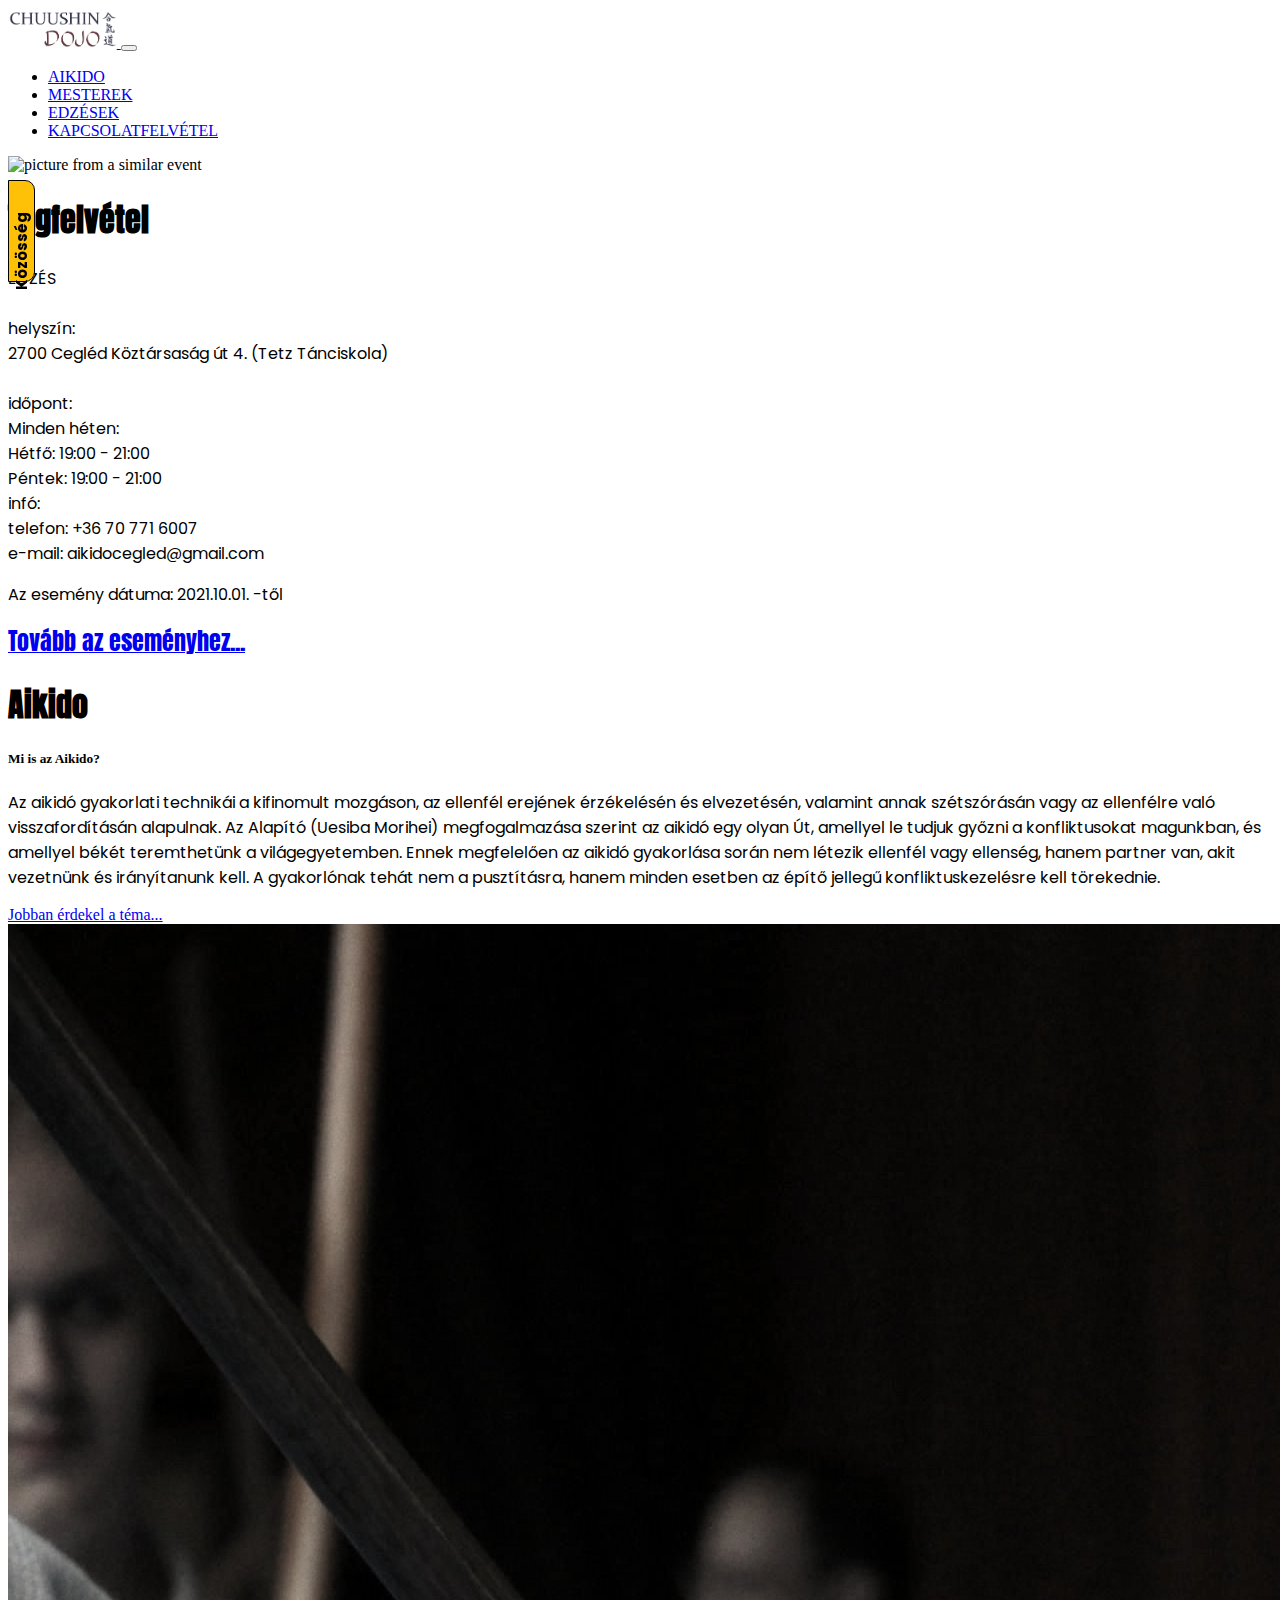
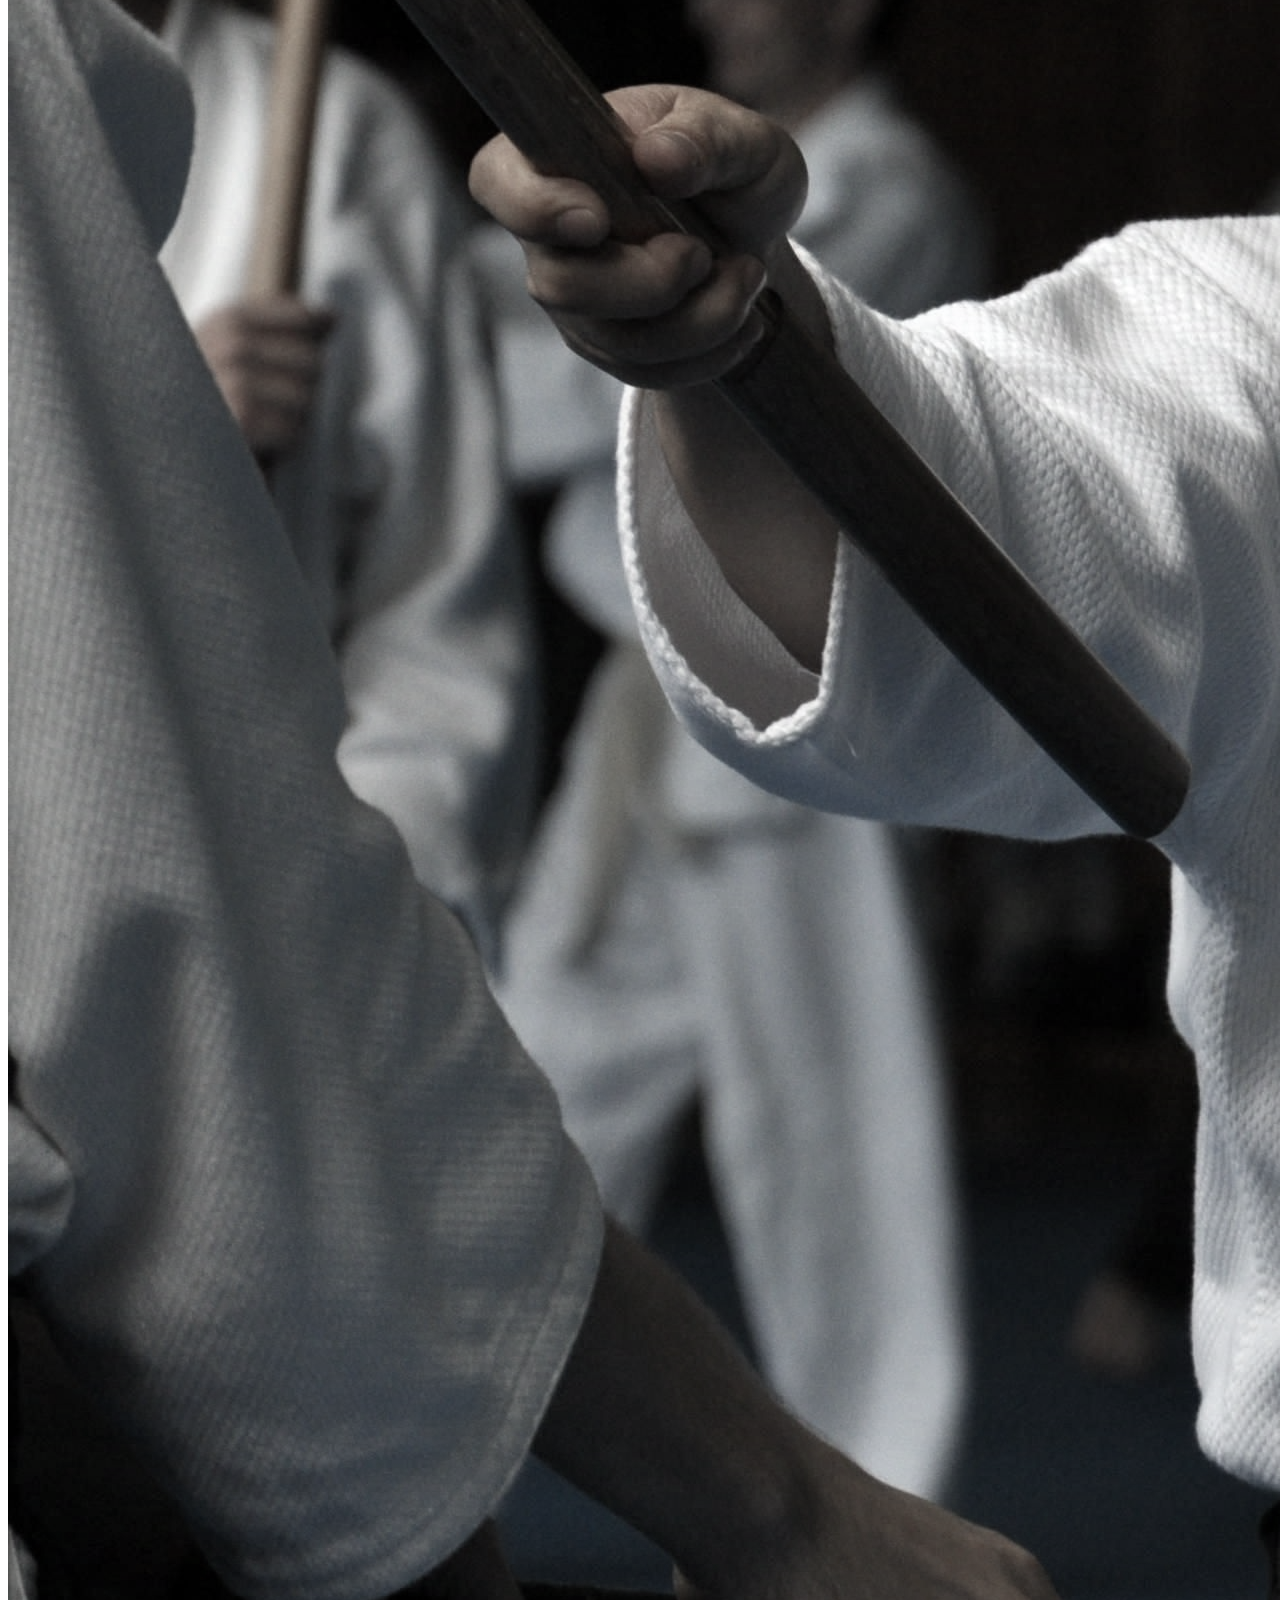
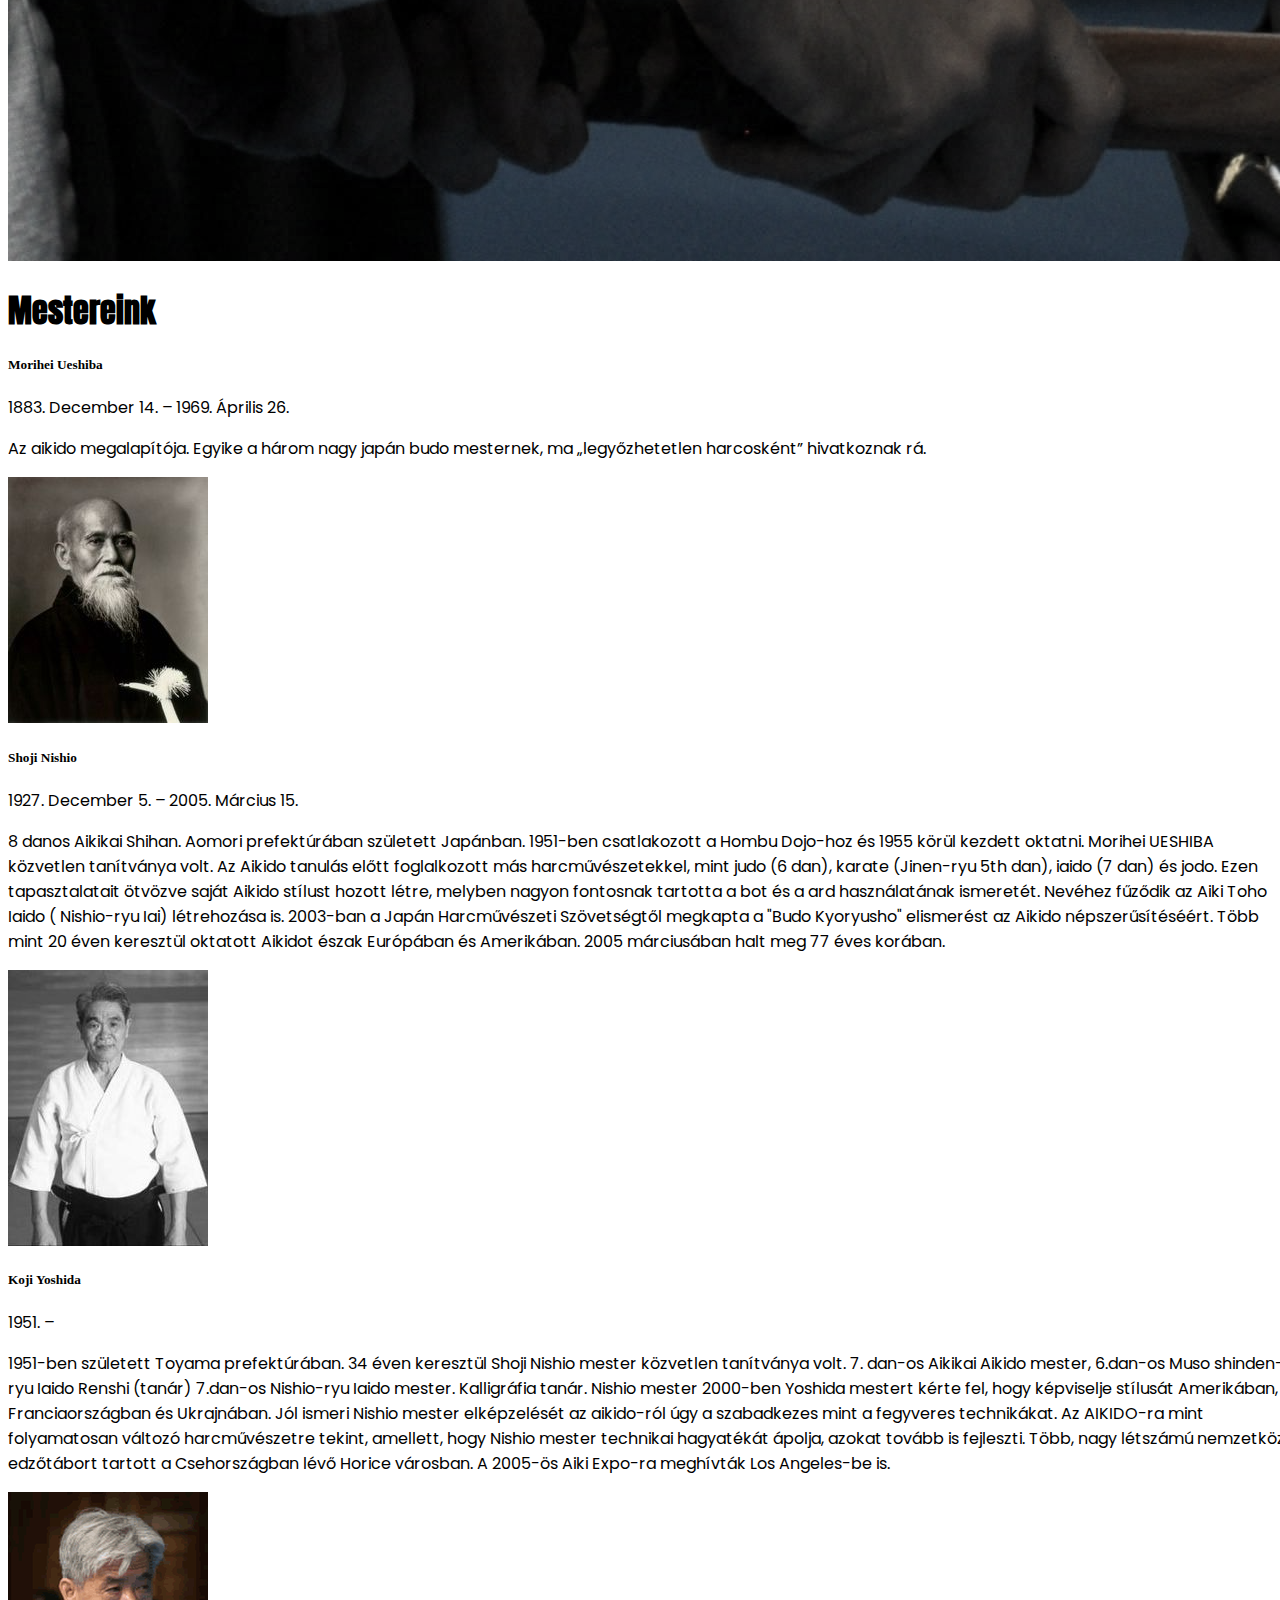
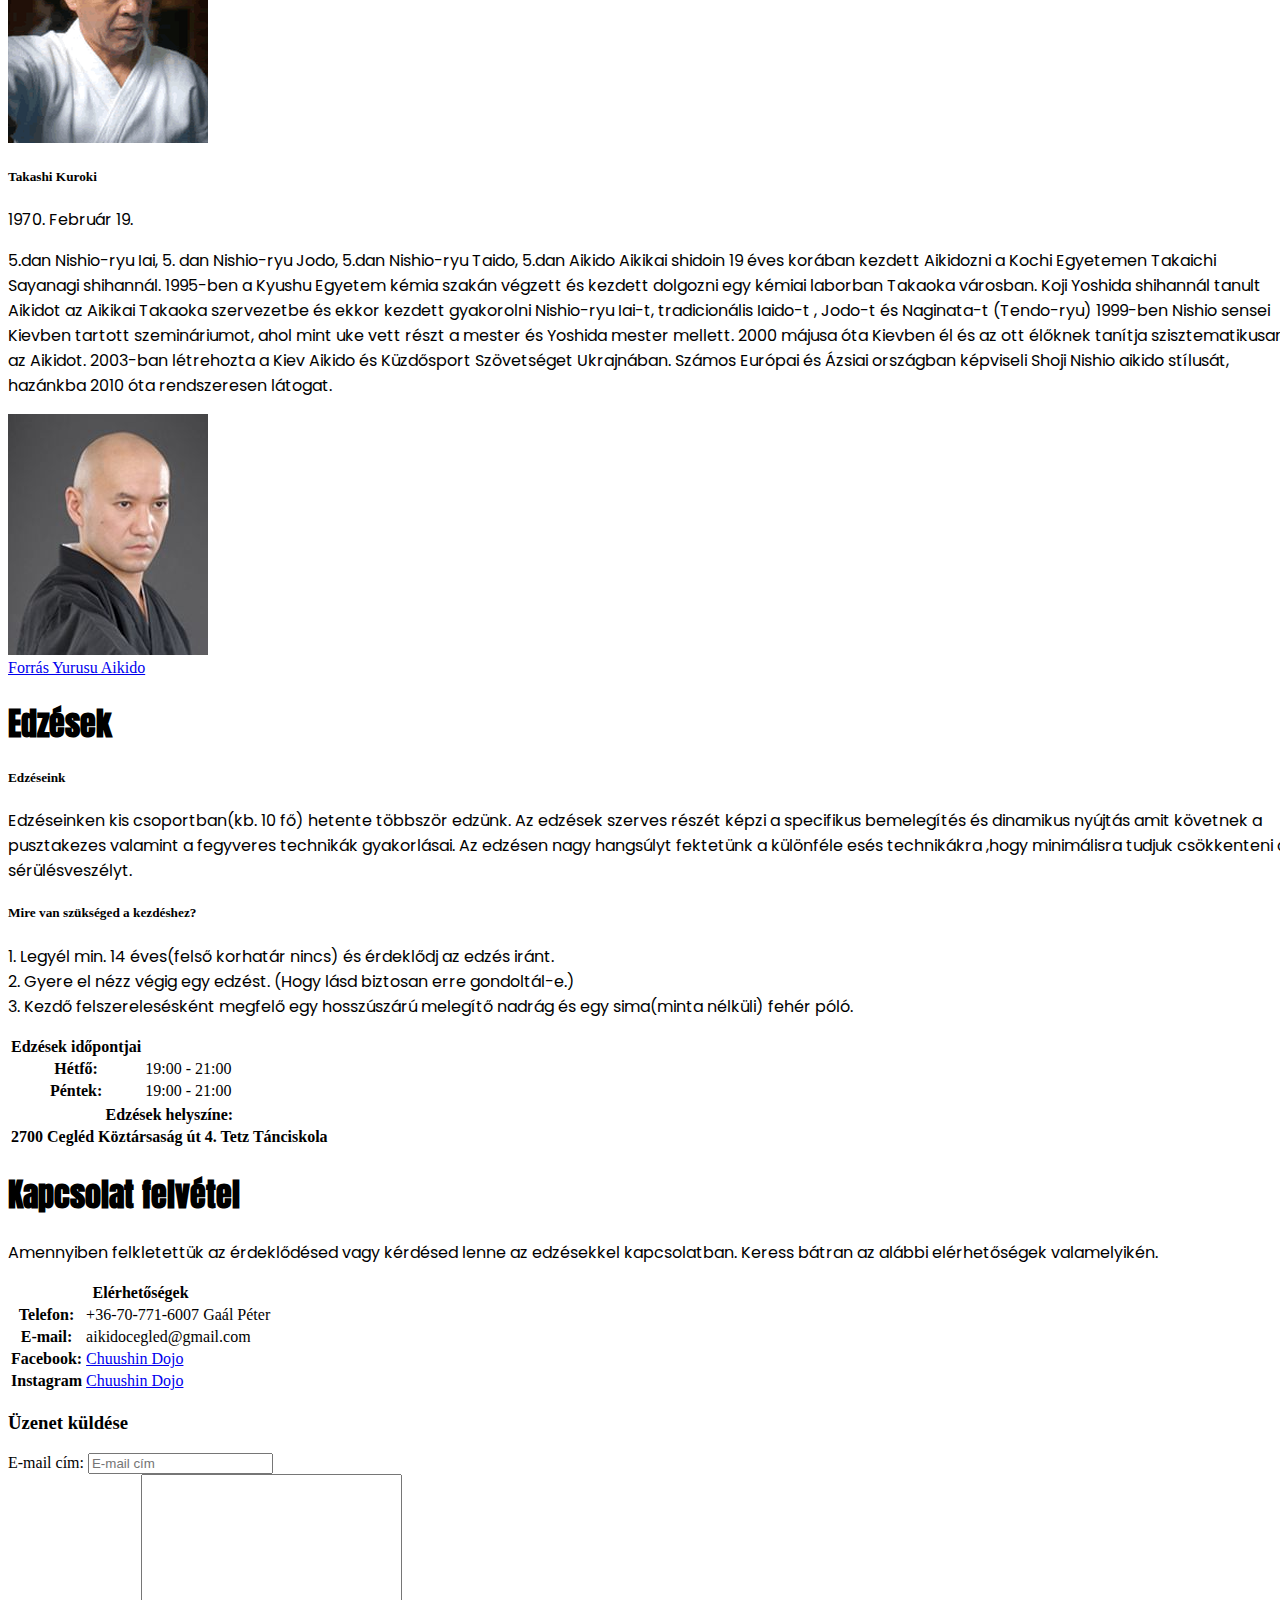
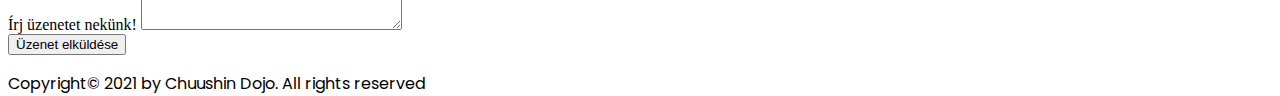
==== commit 91b1b995: "SEO + JS" ====
--- a/index.html
+++ b/index.html
@@ -2,7 +2,7 @@
 <html lang="hu">
     <head>
         <meta charset="utf-8">
-        <meta name="TITLE" content="Chuushin Dojo Webpage">
+        <meta name="TITLE" content="Aikido edzés Cegléd">
         <meta name="DESCRIPTION" content="A webpage for the Chuushin aikido dojo in Cegléd.">
         <meta name="KEYWORDS" content="aikido, cegléd, edzés, harcművészet, testmozgás, fegyveres, kard, katana, szamurák">
         <meta name="ROBOTS" content="index">
@@ -55,42 +55,46 @@
                 </nav>
             </div>
             <div class="container pt-2 mt-5" id="welcome">
-                <div class="row mt-3 bg-light p-2 border rounded">
+                <div class="row mt-3 bg-light p-2 border rounded">  
                     <div class="col-sm-12 col-md-8 mt-auto mb-auto" id="welcomePic">
-                        <img src="http://yurusuaikido.hu/blogs/images/aikido-nap-szeptember.jpg" alt="picture from a similar event" class="img-fluid rounded w-100">
-                    </div>
+                        <img src="https://www.yurusuaikido.hu/resources/img/jo_tai_ken_photo5.jpg" alt="picture from a similar event" class="img-fluid rounded w-100">
+                    </div>
+                    
                     <div class="col-sm-12 col-md-4 mt-auto mb-auto">
-                        <h1 class="text text-uppercase text-center m-3">edzőtábor</h1>
+                        <h1 class="text text-uppercase text-center m-3">Tagfelvétel</h1>
                         <p class="text">
-                            AIKIDO NAP
+                            EDZÉS
                             <br>
                             <br>
                             <span class="text text-uppercase fw-bold">helyszín:</span>
                             <br>
-                            Budapest, Váci út 19.
+                            2700 Cegléd Köztársaság út 4. (Tetz Tánciskola)
                             <br>
                             <br>
                             <span class="text text-uppercase fw-bold">időpont:</span>
                             <br>
-                            2021 Szeptember 18.
-                            <br>
-                            Szombat: 10:00 - 15:00
-                            <br>
+                            Minden héten:
+                            <br>
+                            Hétfő: 19:00 - 21:00
+                            <br>
+                            Péntek: 19:00 - 21:00
                             <br>
                             <span class="text text-uppercase fw-bold">infó:</span>
                             <br>
-                            telefon: +36 20 99 11 622
-                            <br>
-                            e-mail: info@yurusuaikido.hu
-                            <br>
+                            telefon: +36 70 771 6007
+                            <br>
+                            e-mail: aikidocegled@gmail.com
+                            <br>
+                            <!--
                             <p class="text text-center fw-bold">
                                 Fegyverkészletet hozz magaddal!
                             </p>
+                        -->
                         </p>
                         <p class="text text-secondary text-center border-top border-2 p-2 fw-bold">
-                            Az esemény dátuma: 2021.09.18.
-                        </p>
-                        <a href="http://yurusuaikido.hu" class="btn btn-warning m-3 d-grid mx-auto border border-dark border-2" target="_blank"><span>Tovább az eseményhez...</span></a>
+                            Az esemény dátuma: 2021.10.01. -től
+                        </p>
+                        <a href="#training" class="btn btn-warning m-3 d-grid mx-auto border border-dark border-2"><span>Tovább az eseményhez...</span></a>
                     </div>
                 </div>
             </div>
@@ -138,7 +142,7 @@
                         </p>
                     </div>
                     <div class="col-md-4 col-sm-12 py-3">
-                        <img src="images/ueshiba.jpg" alt="" class="img-thumbnail">
+                        <img src="images/ueshiba.jpg" alt="The founder of the Aikido" class="img-thumbnail">
                     </div>
                 </div>
                 <div class="row bg-light">
@@ -154,7 +158,7 @@
                         </p>
                     </div>
                     <div class="col-md-4 col-sm-12 py-3">
-                        <img src="images/nishio.jpg" alt="" class="img-thumbnail">
+                        <img src="images/nishio.jpg" alt="Aikido shihan - Shoji Nishio" class="img-thumbnail">
                     </div>
                 </div>
                 <div class="row">
@@ -170,7 +174,7 @@
                         </p>
                     </div>
                     <div class="col-md-4 col-sm-12 py-3">
-                        <img src="images/yoshida.png" alt="" class="img-thumbnail">
+                        <img src="images/yoshida.png" alt="Aikido master - Koji Yoshida" class="img-thumbnail">
                     </div>
                 </div>
                 <div class="row bg-light">
@@ -186,7 +190,7 @@
                         </p>
                     </div>
                     <div class="col-md-4 col-sm-12 py-3">
-                        <img src="images/kuroki.jpg" alt="" class="img-thumbnail">
+                        <img src="images/kuroki.jpg" alt="Aikido master - Takashi Kuroki" class="img-thumbnail">
                     </div>
                 </div>
                 <div class="row justify-content-center py-3">
--- a/index.css
+++ b/index.css
@@ -1,22 +1,15 @@
-/*
-Fontok:
-Sima szöveghez -> font-family: 'Poppins', sans-serif;
-Főcímekhez -> font-family: 'Anton', sans-serif;
-#E67E22
-    
-Színkódok:
-
-*/
-
 :root {
     --mainText: 'Anton', sans-serif;
     --simpleText: 'Poppins', sans-serif;
-    --mainColor: #ffffff;
-    --secColor: #d6d6d6;
-    --alertColor: #fc2803;
-    --titleBg: #7a7b80;
-    --newOrange : #E67E22;
+    --mainColor:    #ffffff;
+    --secColor:     #d6d6d6;
+    --alertColor:   #fc2803;
+    --titleBg:      #7a7b80;
+    --newOrange :   #E67E22;
     --warningColor: #FFC107;
+    /* V2 */
+    --backgroundColor: #09192D;
+    --highLightColour: #60E7CC;
 }
 
 h1 {
